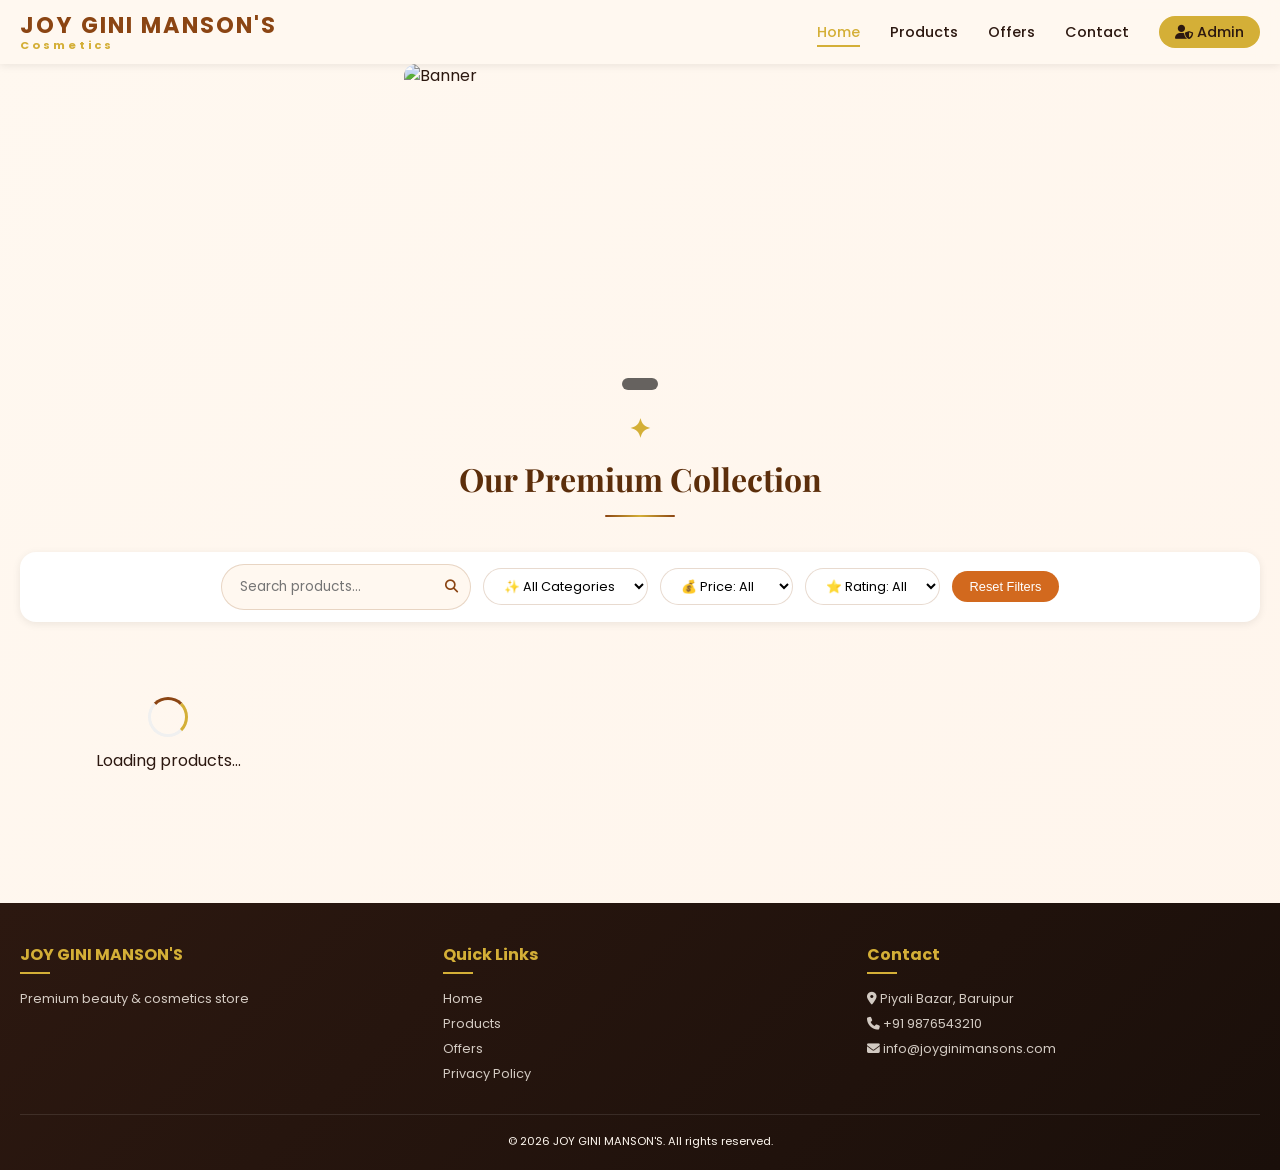
==== index.html @ 51f2865f "Add files via upload" ====
<!DOCTYPE html>
<html lang="en">
<head>
    <meta charset="UTF-8">
    <meta name="viewport" content="width=device-width, initial-scale=1.0, user-scalable=yes">
    <title>JOY GINI MANSON'S | Premium Beauty Store</title>
    <link rel="icon" type="image/png" href="data:image/svg+xml,<svg xmlns='http://www.w3.org/2000/svg' viewBox='0 0 100 100'><text x='50' y='85' font-size='85' text-anchor='middle' fill='%238B4513'>💄</text></svg>">
    <link rel="stylesheet" href="https://cdnjs.cloudflare.com/ajax/libs/font-awesome/6.4.0/css/all.min.css">
    <link href="https://unpkg.com/aos@2.3.1/dist/aos.css" rel="stylesheet">
    <style>
        /* ========== GOOGLE FONTS ========== */
        @import url('https://fonts.googleapis.com/css2?family=Poppins:wght@300;400;500;600;700;800&family=Playfair+Display:wght@400;500;600;700&display=swap');

        :root {
            --primary: #8B4513;
            --primary-dark: #5C2E0B;
            --primary-light: #D2691E;
            --secondary: #D4AF37;
            --secondary-light: #FFD700;
            --dark: #2C1810;
            --light: #FFF8F0;
            --gray: #8B7355;
            --white: #FFFFFF;
            --black: #1A0F0A;
            --success: #2E7D32;
            --danger: #C62828;
            --shadow-sm: 0 2px 8px rgba(0,0,0,0.08);
            --shadow-md: 0 5px 20px rgba(0,0,0,0.12);
            --shadow-lg: 0 15px 40px rgba(0,0,0,0.15);
            --shadow-hover: 0 20px 40px rgba(139,69,19,0.15);
            --border-radius-sm: 8px;
            --border-radius-md: 16px;
            --border-radius-lg: 24px;
            --transition: all 0.3s cubic-bezier(0.4, 0, 0.2, 1);
        }

        * { margin: 0; padding: 0; box-sizing: border-box; }

        body {
            font-family: 'Poppins', sans-serif;
            background: linear-gradient(135deg, var(--light) 0%, #FFF5EC 100%);
            color: var(--dark);
            line-height: 1.5;
            overflow-x: hidden;
        }

        ::-webkit-scrollbar { width: 8px; }
        ::-webkit-scrollbar-track { background: var(--light); }
        ::-webkit-scrollbar-thumb { background: var(--primary); border-radius: 10px; }

        .container { max-width: 1400px; margin: 0 auto; padding: 0 20px; }
        @media (max-width: 768px) { .container { padding: 0 15px; } }

        /* ========== HEADER ========== */
        .header {
            background: linear-gradient(135deg, var(--white) 0%, #FFF8F0 100%);
            box-shadow: var(--shadow-sm);
            position: sticky;
            top: 0;
            z-index: 1000;
            backdrop-filter: blur(10px);
            background: rgba(255, 248, 240, 0.95);
        }

        .navbar {
            display: flex;
            justify-content: space-between;
            align-items: center;
            padding: 12px 0;
            flex-wrap: wrap;
        }

        .logo {
            display: flex;
            align-items: center;
            gap: 10px;
        }
        .logo-img {
            height: 45px;
            width: auto;
            object-fit: contain;
            border-radius: 8px;
        }
        .logo-text h1 {
            color: var(--primary);
            font-size: 1.4rem;
            letter-spacing: 2px;
            font-weight: 700;
            margin: 0;
            line-height: 1.2;
        }
        .logo-text h1 span {
            color: var(--secondary);
            font-size: 0.7rem;
            display: block;
            letter-spacing: 3px;
        }

        .nav-menu {
            display: flex;
            gap: 30px;
            align-items: center;
        }
        .nav-menu li { list-style: none; }
        .nav-menu li a {
            font-weight: 500;
            transition: var(--transition);
            position: relative;
            color: var(--dark);
            text-decoration: none;
            font-size: 0.9rem;
        }
        .nav-menu li a:hover, .nav-menu li a.active { color: var(--secondary) !important; }
        .nav-menu li a::after {
            content: '';
            position: absolute;
            bottom: -5px;
            left: 0;
            width: 0;
            height: 2px;
            background: var(--secondary);
            transition: var(--transition);
        }
        .nav-menu li a:hover::after, .nav-menu li a.active::after { width: 100%; }

        .admin-link {
            background: var(--secondary);
            color: var(--dark) !important;
            padding: 6px 16px !important;
            border-radius: 30px;
            font-weight: 600;
            font-size: 0.85rem;
        }
        .admin-link:hover {
            background: var(--primary);
            color: var(--white) !important;
        }

        .menu-toggle {
            display: none;
            font-size: 1.6rem;
            cursor: pointer;
            color: var(--primary);
        }

        @media (max-width: 992px) {
            .menu-toggle { display: block; }
            .nav-menu {
                display: none;
                width: 100%;
                flex-direction: column;
                padding: 15px 0;
                gap: 12px;
                background: var(--white);
                border-radius: var(--border-radius-md);
                margin-top: 12px;
                text-align: center;
            }
            .nav-menu.active { display: flex; }
            .logo-img { height: 35px; }
            .logo-text h1 { font-size: 1rem; }
            .logo-text h1 span { font-size: 0.55rem; }
        }

/* ========== FLIPKART STYLE BANNER - FINAL (NO ARROW BUTTONS) ========== */
/* ========== FLIPKART STYLE BANNER - NO ARROWS, ONLY DOTS AT BOTTOM ========== */
/* 125mm WIDTH x 80mm HEIGHT EXACT SIZE */

.slider {
    position: relative;
    width: 100%;
    max-width: 100%;
    overflow: hidden;
    border-radius: 16px;
    margin-top: 60px;
    margin-bottom: 50px;
    background: #1a0a0a;
    box-shadow: 0 8px 20px rgba(0,0,0,0.18);
}

.slides {
    display: flex;
    transition: transform 0.6s cubic-bezier(0.25, 0.46, 0.45, 0.94);
}
.slide {
    min-width: 100%;
    cursor: pointer;
}

.slide img {
    width: 100%;
    height: auto;
    display: block;
    width: 472px;
    height: 302px;
    object-fit: cover;
    object-position: center;
    margin: 0 auto;
    border-radius: 12px;
}

/* ========== NO ARROW BUTTONS - COMPLETELY REMOVED ========== */

/* ========== DOTS INDICATOR - BANNER ER THIK NICHE ========== */
.slider-dots {
    position: relative;
    margin-top: -20px;  /* নেগেটিভ মার্জিন দিয়ে উপরে উঠিয়ে আনা */
    display: flex;
    justify-content: center;
    gap: 12px;
    z-index: 999;
    background: rgba(0,0,0,0.6);
    padding: 6px 18px;
    border-radius: 50px;
    width: fit-content;
    margin-left: auto;
    margin-right: auto;
}
.dot {
    width: 10px;
    height: 10px;
    border-radius: 50%;
    background: rgba(255, 255, 255, 0.7);
    cursor: pointer;
    transition: all 0.3s ease;
}

.dot.active {
    background: #FFD700;
    width: 28px;
    border-radius: 10px;
}
/* ========== BANNER SLIGHTLY DOWNWARD ========== */
.slider {
    position: relative;
    top: 12px;
}

.banner-wrapper {
    position: relative;
    top: 15px;
    margin-bottom: 40px;
}

/* ========== RESPONSIVE ========== */

/* Extra Small Mobile (below 520px) */
@media (max-width: 520px) {
    .slide img {
        width: 340px;
        height: 218px;
    }
    .slider-dots {
        bottom: -25px;
        gap: 8px;
        padding: 5px 12px;
    }
    .dot { width: 7px; height: 7px; }
    .dot.active { width: 18px; }
    .slider { margin-top: 55px; top: 10px; }
}

/* Small Mobile (521px - 650px) */
@media (min-width: 521px) and (max-width: 650px) {
    .slide img {
        width: 380px;
        height: 243px;
    }
    .slider-dots {
        bottom: -28px;
        padding: 6px 15px;
    }
    .slider { margin-top: 58px; top: 11px; }
}

/* Medium Mobile (651px - 768px) */
@media (min-width: 651px) and (max-width: 768px) {
    .slide img {
        width: 420px;
        height: 269px;
    }
    .slider { margin-top: 60px; top: 12px; }
}

/* Tablet (769px - 1024px) */
@media (min-width: 769px) and (max-width: 1024px) {
    .slide img {
        width: 772px;
        height: 502px;
    }
    .slider-dots {
        bottom: -35px;
        padding: 8px 22px;
    }
    .slider { margin-top: 62px; top: 12px; }
}

/* Desktop (1025px - 1440px) */
@media (min-width: 1025px) and (max-width: 1440px) {
    .slide img {
        width: 472px;
        height: 302px;
    }
    .slider-dots {
        bottom: -32px;
    }
    .slider { margin-top: 65px; top: 13px; }
    .dot { width: 10px; height: 10px; }
    .dot.active { width: 32px; }
}

/* Large Desktop (1441px and above) */
@media (min-width: 1441px) {
    .slide img {
        width: 672px;
        height: 402px;
    }
    .slider-dots {
        bottom: -38px;
        padding: 10px 28px;
        gap: 15px;
    }
    .dot { width: 12px; height: 12px; }
    .dot.active { width: 36px; }
    .slider { margin-top: 70px; top: 15px; }
}

/* ========== BANNER WRAPPER ========== */
.banner-wrapper {
    display: flex;
    justify-content: center;
    align-items: center;
    width: 100%;
    padding: 10px 20px 20px 20px;
    background: linear-gradient(135deg, #f5f0e8 0%, #fff8f0 100%);
    border-radius: 20px;
    margin-top: 20px;
    position: relative;
    top: 10px;
}

/* Slider container */
.slider-container {
    display: flex;
    justify-content: center;
    align-items: center;
    width: 100%;
}

/* Final margin adjustments */
body .slider {
    margin-top: 70px;
}

@media (max-width: 768px) {
    body .slider {
        margin-top: 60px;
    }
}

@media (max-width: 520px) {
    body .slider {
        margin-top: 50px;
    }
}

/* Center banner on large screens */
@media (min-width: 1500px) {
    .slider {
        max-width: 600px;
        margin-left: auto;
        margin-right: auto;
    }
}

        /* ========== SECTION ========== */
        .section { padding: 50px 0; }
        .section-title {
            text-align: center;
            font-size: 2rem;
            margin-bottom: 35px;
            position: relative;
            font-family: 'Playfair Display', serif;
            color: var(--primary-dark);
        }
        .section-title::before { content: '✦'; font-size: 1.6rem; color: var(--secondary); display: block; margin-bottom: 8px; }
        .section-title::after {
            content: '';
            display: block;
            width: 70px;
            height: 2px;
            background: linear-gradient(90deg, var(--primary), var(--secondary), var(--primary));
            margin: 12px auto 0;
            border-radius: 3px;
        }

        /* ========== FILTER BAR ========== */
        .filter-bar {
            display: flex;
            justify-content: center;
            align-items: center;
            flex-wrap: wrap;
            gap: 12px;
            margin-bottom: 35px;
            background: var(--white);
            padding: 12px 20px;
            border-radius: var(--border-radius-md);
            box-shadow: var(--shadow-sm);
        }
        .search-box {
            display: flex;
            align-items: center;
            background: var(--light);
            border-radius: 50px;
            padding: 4px 12px;
            flex: 1;
            max-width: 250px;
            border: 1px solid rgba(139,69,19,0.2);
        }
        .search-box input {
            border: none;
            background: none;
            padding: 8px 6px;
            width: 100%;
            outline: none;
            font-family: 'Poppins', sans-serif;
            font-size: 0.85rem;
        }
        .search-box button {
            background: none;
            border: none;
            cursor: pointer;
            color: var(--primary);
        }
        .category-filter select, .price-filter select, .rating-filter select {
            padding: 8px 16px;
            border: 1px solid rgba(139,69,19,0.2);
            border-radius: 50px;
            font-family: 'Poppins', sans-serif;
            background: var(--white);
            cursor: pointer;
            font-size: 0.8rem;
        }
        .reset-filter {
            background: var(--primary-light);
            color: white;
            border: none;
            padding: 8px 18px;
            border-radius: 50px;
            cursor: pointer;
            font-weight: 500;
            transition: var(--transition);
            font-size: 0.8rem;
        }
        .reset-filter:hover { background: var(--primary-dark); transform: scale(1.02); }

        @media (max-width: 768px) {
            .filter-bar { flex-direction: column; align-items: stretch; }
            .search-box { max-width: 100%; }
            .category-filter select, .price-filter select, .rating-filter select { width: 100%; }
        }

        /* ========== PRODUCT GRID ========== */
        .product-grid {
            display: grid;
            grid-template-columns: repeat(4, 1fr);
            gap: 18px;
        }
        @media (max-width: 1100px) { .product-grid { grid-template-columns: repeat(3, 1fr); } }
        @media (max-width: 800px) { .product-grid { grid-template-columns: repeat(2, 1fr); gap: 14px; } }
        @media (max-width: 480px) { .product-grid { grid-template-columns: repeat(2, 1fr); gap: 10px; } }

        .product-card {
            background: var(--white);
            border-radius: 10px;
            overflow: hidden;
            box-shadow: 0 1px 4px rgba(0,0,0,0.08);
            transition: all 0.2s ease;
            border: 1px solid #eee;
            cursor: pointer;
            display: flex;
            flex-direction: column;
        }
        .product-card:hover {
            transform: translateY(-2px);
            box-shadow: 0 6px 16px rgba(0,0,0,0.1);
            border-color: #ddd;
        }
        .product-image {
            position: relative;
            height: 180px;
            overflow: hidden;
            background: #fafafa;
            display: flex;
            align-items: center;
            justify-content: center;
        }
        .product-image img {
            width: 100%;
            height: 100%;
            object-fit: contain;
            padding: 10px;
            transition: transform 0.25s ease;
        }
        .product-card:hover .product-image img { transform: scale(1.02); }
        .product-badge {
            position: absolute;
            top: 6px;
            left: 6px;
            background: #FF6B35;
            color: white;
            padding: 2px 6px;
            border-radius: 3px;
            font-size: 0.55rem;
            font-weight: 600;
            z-index: 2;
        }
        .product-actions {
            position: absolute;
            bottom: 6px;
            right: 6px;
            display: flex;
            gap: 5px;
            opacity: 0;
            transition: opacity 0.2s ease;
            z-index: 2;
        }
        .product-card:hover .product-actions { opacity: 1; }
        .action-btn {
            background: white;
            border: none;
            width: 28px;
            height: 28px;
            border-radius: 50%;
            cursor: pointer;
            transition: all 0.2s ease;
            font-size: 0.7rem;
            box-shadow: 0 1px 3px rgba(0,0,0,0.12);
            color: var(--primary);
        }
        .action-btn:hover {
            background: var(--primary);
            color: white;
            transform: scale(1.05);
        }
        .product-info {
            padding: 8px 10px 10px;
            text-align: left;
            flex-grow: 1;
            display: flex;
            flex-direction: column;
        }
        .product-category {
            font-size: 0.6rem;
            color: #26A541;
            font-weight: 500;
            text-transform: uppercase;
            letter-spacing: 0.5px;
            margin-bottom: 3px;
        }
        .product-title {
            font-size: 0.8rem;
            font-weight: 500;
            margin: 2px 0;
            display: -webkit-box;
            -webkit-line-clamp: 2;
            -webkit-box-orient: vertical;
            overflow: hidden;
            min-height: 34px;
            color: #212121;
            line-height: 1.3;
        }
        .product-rating {
            display: flex;
            align-items: center;
            gap: 4px;
            margin: 3px 0;
            flex-wrap: wrap;
        }
        .stars-small {
            color: #FFA41C;
            font-size: 0.6rem;
            letter-spacing: 1px;
        }
        .rating-value {
            background: #26A541;
            color: white;
            padding: 1px 4px;
            border-radius: 3px;
            font-size: 0.55rem;
            font-weight: 600;
        }
        .review-count-small {
            font-size: 0.55rem;
            color: #878787;
        }
        .product-price {
            font-size: 0.9rem;
            font-weight: 700;
            color: var(--primary);
            margin: 3px 0 2px;
        }
        .product-stock {
            font-size: 0.6rem;
            margin-top: 2px;
        }
        .in-stock { color: #26A541; }
        .out-stock { color: #FF6B35; }

        /* Modal */
        .modal {
            display: none;
            position: fixed;
            top: 0;
            left: 0;
            width: 100%;
            height: 100%;
            background: rgba(0,0,0,0.7);
            backdrop-filter: blur(4px);
            z-index: 2000;
            justify-content: center;
            align-items: center;
        }
        .modal.active { display: flex; }
        .modal-content {
            background: var(--white);
            border-radius: 16px;
            max-width: 480px;
            width: 90%;
            padding: 22px;
            position: relative;
            animation: modalSlideIn 0.25s ease;
        }
        @keyframes modalSlideIn {
            from { transform: translateY(-20px); opacity: 0; }
            to { transform: translateY(0); opacity: 1; }
        }
        .modal-close {
            position: absolute;
            top: 12px;
            right: 16px;
            font-size: 1.2rem;
            cursor: pointer;
            color: #999;
        }
        .modal-close:hover { color: var(--danger); }
        .modal-content h3 { margin-bottom: 16px; color: var(--primary); font-size: 1.2rem; }
        .modal-content input, .modal-content textarea {
            width: 100%;
            padding: 8px 12px;
            margin: 4px 0;
            border: 1px solid #ddd;
            border-radius: 8px;
            font-family: 'Poppins', sans-serif;
            font-size: 0.85rem;
        }
        .modal-content button {
            width: 100%;
            background: var(--primary);
            color: white;
            border: none;
            padding: 10px;
            border-radius: 30px;
            margin-top: 12px;
            cursor: pointer;
            font-weight: 600;
        }

        /* Footer */
        .footer {
            background: linear-gradient(135deg, var(--dark) 0%, #1A0F0A 100%);
            color: var(--light);
            padding: 40px 0 20px;
            margin-top: 40px;
        }
        .footer-grid {
            display: grid;
            grid-template-columns: repeat(auto-fit, minmax(240px, 1fr));
            gap: 30px;
            margin-bottom: 25px;
        }
        .footer-col h4 {
            margin-bottom: 15px;
            font-size: 1rem;
            color: var(--secondary);
        }
        .footer-col h4::after {
            content: '';
            display: block;
            width: 30px;
            height: 2px;
            background: var(--secondary);
            margin-top: 5px;
        }
        .footer-col p, .footer-col ul li { font-size: 0.8rem; opacity: 0.8; margin-bottom: 6px; }
        .footer-col ul { list-style: none; }
        .footer-col ul li a { color: var(--light); text-decoration: none; transition: 0.2s; }
        .footer-col ul li a:hover { color: var(--secondary); padding-left: 3px; }
        .social-links a {
            display: inline-flex;
            width: 32px;
            height: 32px;
            background: rgba(255,255,255,0.1);
            border-radius: 50%;
            align-items: center;
            justify-content: center;
            margin-right: 6px;
            color: white;
            transition: 0.2s;
            font-size: 0.85rem;
        }
        .social-links a:hover { background: var(--secondary); color: var(--dark); }
        .footer-bottom { text-align: center; padding-top: 18px; border-top: 1px solid rgba(255,255,255,0.1); font-size: 0.7rem; }

        .loading { text-align: center; padding: 40px; }
        .loading-spinner {
            width: 40px;
            height: 40px;
            border: 3px solid #f0f0f0;
            border-top-color: var(--primary);
            border-right-color: var(--secondary);
            border-radius: 50%;
            animation: spin 0.8s linear infinite;
            margin: 0 auto 12px;
        }
        @keyframes spin { to { transform: rotate(360deg); } }

        .alert {
            position: fixed;
            bottom: 20px;
            right: 20px;
            background: #2e7d32;
            color: white;
            padding: 8px 18px;
            border-radius: 30px;
            z-index: 3000;
            font-size: 0.85rem;
            box-shadow: 0 2px 10px rgba(0,0,0,0.2);
        }
        .alert-error { background: #c62828; }
        .back-to-top {
            position: fixed;
            bottom: 20px;
            left: 20px;
            width: 36px;
            height: 36px;
            background: var(--primary);
            color: white;
            border: none;
            border-radius: 50%;
            cursor: pointer;
            display: none;
            transition: 0.2s;
            font-size: 0.9rem;
        }
        .back-to-top.show { display: flex; align-items: center; justify-content: center; }
    </style>
</head>
<body>

<header class="header">
    <div class="container">
        <nav class="navbar">
            <div class="logo">
                <img src="" alt="JOY GINI MANSON'S" class="logo-img" id="siteLogo" style="display:none;">
                <div class="logo-text">
                    <h1>JOY GINI MANSON'S<br><span>Cosmetics</span></h1>
                </div>
            </div>
            <div class="menu-toggle" id="menuToggle">
                <i class="fas fa-bars"></i>
            </div>
            <ul class="nav-menu" id="navMenu">
                <li><a href="index.html" class="active">Home</a></li>
                <li><a href="#products">Products</a></li>
                <li><a href="#offers">Offers</a></li>
                <li><a href="#contact">Contact</a></li>
                <li><a href="admin-login.html" class="admin-link"><i class="fas fa-user-shield"></i> Admin</a></li>
            </ul>
        </nav>
    </div>
</header>

<!-- ========== FLIPKART STYLE BANNER - CLICKABLE IMAGE ONLY ========== -->
<div class="hero-slider">
    <div class="slider-container">
        <div class="slides" id="slides">
            <div class="slide active" onclick="location.href='#products'">
                <img src="https://placehold.co/1600x400/8B4513/FFD700?text=JOY+GINI+MANSON'S" alt="Banner">
            </div>
        </div>
    </div>
   
    <div class="slider-dots" id="sliderDots"></div>
</div>

<section class="section" id="products">
    <div class="container">
        <h2 class="section-title">Our Premium Collection</h2>
        <div class="filter-bar">
            <div class="search-box"><input type="text" id="searchInput" placeholder="Search products..."><button id="searchBtn"><i class="fas fa-search"></i></button></div>
            <div class="category-filter"><select id="categoryFilter"><option value="all">✨ All Categories</option></select></div>
            <div class="price-filter"><select id="priceFilter"><option value="all">💰 Price: All</option><option value="0-500">Under ₹500</option><option value="500-1000">₹500-1000</option><option value="1000-2000">₹1000-2000</option><option value="2000-5000">₹2000-5000</option><option value="5000+">₹5000+</option></select></div>
            <div class="rating-filter"><select id="ratingFilter"><option value="all">⭐ Rating: All</option><option value="4">4★ & above</option><option value="3">3★ & above</option><option value="2">2★ & above</option><option value="1">1★ & above</option></select></div>
            <button class="reset-filter" id="resetFilterBtn">Reset Filters</button>
        </div>
        <div id="productGrid" class="product-grid"><div class="loading"><div class="loading-spinner"></div><p>Loading products...</p></div></div>
    </div>
</section>

<div class="modal" id="orderModal">
    <div class="modal-content">
        <span class="modal-close" id="modalClose">&times;</span>
        <h3>Place Your Order</h3>
        <form id="orderForm">
            <input type="hidden" id="productId"><input type="hidden" id="productName"><input type="hidden" id="productPrice">
            <label>Full Name *</label><input type="text" id="customerName" required>
            <label>Phone *</label><input type="tel" id="customerPhone" required>
            <label>Address *</label><textarea id="customerAddress" required></textarea>
            <label>Quantity *</label><input type="number" id="quantity" value="1" min="1" required>
            <label>Special Instructions</label><textarea id="specialInstructions"></textarea>
            <button type="submit">Place Order</button>
        </form>
    </div>
</div>

<footer class="footer" id="contact">
    <div class="container">
        <div class="footer-grid">
            <div class="footer-col"><h4>JOY GINI MANSON'S</h4><p id="footerDescription">Premium beauty & cosmetics store</p><div class="social-links" id="socialLinks"></div></div>
            <div class="footer-col"><h4>Quick Links</h4><ul><li><a href="index.html">Home</a></li><li><a href="#products">Products</a></li><li><a href="#">Offers</a></li><li><a href="#">Privacy Policy</a></li></ul></div>
            <div class="footer-col"><h4>Contact</h4><ul><li><i class="fas fa-map-marker-alt"></i> <span id="storeAddress">Piyali Bazar, Baruipur</span></li><li><i class="fas fa-phone"></i> <span id="storePhone">+91 9876543210</span></li><li><i class="fas fa-envelope"></i> <span id="storeEmail">info@joyginimansons.com</span></li></ul></div>
        </div>
        <div class="footer-bottom"><p>&copy; 2026 JOY GINI MANSON'S. All rights reserved.</p></div>
    </div>
</footer>
<button class="back-to-top" id="backToTop"><i class="fas fa-arrow-up"></i></button>

<script src="https://cdn.jsdelivr.net/npm/@supabase/supabase-js@2"></script>
<script>
    (function(){
        const SUPABASE_URL = 'https://sbnkxplyjifishrocjge.supabase.co';
        const SUPABASE_ANON_KEY = 'eyJhbGciOiJIUzI1NiIsInR5cCI6IkpXVCJ9.eyJpc3MiOiJzdXBhYmFzZSIsInJlZiI6InNibmt4cGx5amlmaXNocm9jamdlIiwicm9sZSI6ImFub24iLCJpYXQiOjE3NzY4MDA5OTUsImV4cCI6MjA5MjM3Njk5NX0.dVASIJbH19EIEy6oenyjwKb2sJVjQ3YPZir6iNZCKGk';
        const supabase = window.supabase.createClient(SUPABASE_URL, SUPABASE_ANON_KEY);
        
        let currentSlides = [];
        let currentSlideIndex = 0;
        let slideInterval;
        
        function showAlert(msg,type){
            let a=document.createElement('div');
            a.className=`alert ${type==='error'?'alert-error':''}`;
            a.innerHTML=msg;
            document.body.appendChild(a);
            setTimeout(()=>a.remove(),3000);
        }
        
        async function enrichWithReviews(products){
            if(!products.length) return products;
            const ids=products.map(p=>p.id);
            const {data:reviews}=await supabase.from('product_reviews').select('product_id,rating').in('product_id',ids);
            if(!reviews) return products;
            const map=new Map();
            reviews.forEach(r=>{
                if(!map.has(r.product_id)) map.set(r.product_id,{sum:0,count:0});
                let cur=map.get(r.product_id);
                cur.sum+=r.rating;
                cur.count++;
            });
            return products.map(p=>{
                let rev=map.get(p.id);
                if(rev){
                    p.avg_rating=rev.sum/rev.count;
                    p.review_count=rev.count;
                }else{
                    p.avg_rating=0;
                    p.review_count=0;
                }
                return p;
            });
        }
        
        async function loadProducts(search='',cat='all',priceRange='all',ratingMin='all'){
            const grid=document.getElementById('productGrid');
            grid.innerHTML='<div class="loading"><div class="loading-spinner"></div><p>Loading products...</p></div>';
            let query=supabase.from('products').select('*');
            try{
                let{data:test}=await supabase.from('products').select('is_active').limit(1);
                if(test && test[0]?.hasOwnProperty('is_active')) query=query.eq('is_active',true);
            }catch(e){}
            if(search) query=query.ilike('name',`%${search}%`);
            let{data}=await query;
            let products=data||[];
            if(cat!=='all') products=products.filter(p=>p.category_id==cat);
            if(priceRange!=='all'){
                if(priceRange==='0-500') products=products.filter(p=>p.price<500);
                else if(priceRange==='500-1000') products=products.filter(p=>p.price>=500 && p.price<=1000);
                else if(priceRange==='1000-2000') products=products.filter(p=>p.price>=1000 && p.price<=2000);
                else if(priceRange==='2000-5000') products=products.filter(p=>p.price>=2000 && p.price<=5000);
                else if(priceRange==='5000+') products=products.filter(p=>p.price>5000);
            }
            let enriched=await enrichWithReviews(products);
            if(ratingMin!=='all'){
                let min=parseInt(ratingMin);
                enriched=enriched.filter(p=>(p.avg_rating||0)>=min);
            }
            if(!enriched.length){
                grid.innerHTML='<div style="text-align:center;padding:50px;"><i class="fas fa-box-open"></i><p>No products found</p></div>';
                return;
            }
            const{data:cats}=await supabase.from('categories').select('id,name');
            const catMap={};if(cats) cats.forEach(c=>catMap[c.id]=c.name);
            renderProducts(enriched,catMap);
        }
        
        function renderProducts(products,catMap){
            const grid=document.getElementById('productGrid');
            grid.innerHTML=products.map(p=>{
                let stock=p.stock_quantity||0;
                let stockStatus=stock>0?`<span class="in-stock"><i class="fas fa-check-circle"></i> ${stock} in stock</span>`:`<span class="out-stock"><i class="fas fa-times-circle"></i> Out of stock</span>`;
                let lowBadge=(stock<=5 && stock>0)?'<span class="product-badge">Low Stock</span>':'';
                let catName=catMap[p.category_id]||'Uncategorized';
                let rating=p.avg_rating||0;
                let rc=p.review_count||0;
                let stars='';
                let full=Math.floor(rating);
                let half=(rating%1)>=0.5;
                for(let i=0;i<full;i++) stars+='★';
                if(half) stars+='½';
                for(let i=stars.length;i<5;i++) stars+='☆';
                return `<div class="product-card" data-id="${p.id}" data-name="${p.name.replace(/'/g,"\\'")}" data-price="${p.price}">
                    <div class="product-image"><img src="${p.image_url||'https://placehold.co/400x400/8B4513/white?text=Product'}" onerror="this.src='https://placehold.co/400x400/8B4513/white?text=Product'">${lowBadge}
                    <div class="product-actions"><button class="action-btn share-btn"><i class="fas fa-share-alt"></i></button>${stock>0?'<button class="action-btn order-btn"><i class="fas fa-shopping-cart"></i></button>':''}</div></div>
                    <div class="product-info"><div class="product-category">${catName}</div><div class="product-title">${p.name}</div>
                    <div class="product-rating"><span class="stars-small">${stars}</span>${rating>0?`<span class="rating-value">${rating.toFixed(1)}</span>`:''}<span class="review-count-small">(${rc} reviews)</span></div>
                    <div class="product-price">₹${p.price.toLocaleString('en-IN')}</div><div class="product-stock">${stockStatus}</div></div></div>`;
            }).join('');
            
            document.querySelectorAll('.product-card').forEach(c=>c.addEventListener('click',(e)=>{
                if(e.target.closest('.action-btn')) return;
                window.location.href=`product-detail.html?id=${c.dataset.id}`;
            }));
            document.querySelectorAll('.order-btn').forEach(btn=>btn.addEventListener('click',(e)=>{
                e.stopPropagation();
                let c=btn.closest('.product-card');
                openOrderModal(c.dataset.id,c.dataset.name,c.dataset.price);
            }));
            document.querySelectorAll('.share-btn').forEach(btn=>btn.addEventListener('click',(e)=>{
                e.stopPropagation();
                let c=btn.closest('.product-card');
                navigator.clipboard.writeText(`${location.origin}/product-detail.html?id=${c.dataset.id}`);
                showAlert('Link copied!','success');
            }));
        }
        
        async function openOrderModal(id,name,price){
            let{data:prod}=await supabase.from('products').select('stock_quantity').eq('id',id).single();
            if(!prod || prod.stock_quantity<=0){
                showAlert('Out of stock','error');
                return;
            }
            document.getElementById('productId').value=id;
            document.getElementById('productName').value=name;
            document.getElementById('productPrice').value=price;
            document.getElementById('quantity').max=prod.stock_quantity;
            document.getElementById('orderModal').classList.add('active');
        }
        
        document.getElementById('modalClose').onclick=()=>document.getElementById('orderModal').classList.remove('active');
        document.getElementById('orderForm').addEventListener('submit',async(e)=>{
            e.preventDefault();
            let pid=document.getElementById('productId').value;
            let price=parseFloat(document.getElementById('productPrice').value);
            let name=document.getElementById('customerName').value.trim();
            let phone=document.getElementById('customerPhone').value.trim();
            let addr=document.getElementById('customerAddress').value.trim();
            let qty=parseInt(document.getElementById('quantity').value);
            let inst=document.getElementById('specialInstructions').value.trim();
            if(!name || !phone || !addr){
                showAlert('Fill all fields','error');
                return;
            }
            if(!phone.startsWith('+')) phone='+91'+phone;
            let{data:prod}=await supabase.from('products').select('stock_quantity').eq('id',pid).single();
            if(!prod || prod.stock_quantity<qty){
                showAlert('Insufficient stock','error');
                return;
            }
            let customerId=null;
            let{data:exist}=await supabase.from('customers').select('id').eq('phone',phone).maybeSingle();
            if(exist) customerId=exist.id;
            else{
                let{data:newCust}=await supabase.from('customers').insert([{name,phone,address:addr}]).select().single();
                if(newCust) customerId=newCust.id;
            }
            let total=price*qty;
            let orderNumber='ORD'+Date.now()+Math.floor(Math.random()*1000);
            let{data:order}=await supabase.from('orders').insert([{
                order_number:orderNumber,
                customer_id:customerId,
                order_type:'online',
                total_amount:total,
                paid_amount:total,
                status:'pending',
                order_date:new Date().toISOString(),
                delivery_address:addr,
                special_instructions:inst||null
            }]).select().single();
            if(order){
                await supabase.from('order_items').insert([{order_id:order.id,product_id:pid,quantity:qty,price_at_time:price}]);
                await supabase.from('products').update({stock_quantity:prod.stock_quantity-qty}).eq('id',pid);
                showAlert('Order placed!','success');
                document.getElementById('orderModal').classList.remove('active');
            }
        });
        
        async function loadSettings(){
            let{data}=await supabase.from('store_settings').select('*').single();
            if(data){
                if(data.logo_url){
                    let img=document.getElementById('siteLogo');
                    img.src=data.logo_url;
                    img.style.display='inline-block';
                }
                if(data.store_phone) document.getElementById('storePhone').innerText=data.store_phone;
                if(data.store_email) document.getElementById('storeEmail').innerText=data.store_email;
                if(data.store_address) document.getElementById('storeAddress').innerText=data.store_address;
                if(data.store_description) document.getElementById('footerDescription').innerText=data.store_description;
                if(data.social_links){
                    let links=JSON.parse(data.social_links);
                    let cont=document.getElementById('socialLinks');
                    if(cont){
                        cont.innerHTML='';
                        let icons={facebook:'fab fa-facebook-f',instagram:'fab fa-instagram',whatsapp:'fab fa-whatsapp',youtube:'fab fa-youtube'};
                        for(let[p,url]of Object.entries(links)){
                            if(url && icons[p]) cont.innerHTML+=`<a href="${url}" target="_blank"><i class="${icons[p]}"></i></a>`;
                        }
                    }
                }
                if(data.banner_images){
                    currentSlides=JSON.parse(data.banner_images);
                    renderSliders();
                    startSlider();
                }
            }
        }
        
        async function loadCategories(){
            let{data}=await supabase.from('categories').select('*').order('name');
            let filter=document.getElementById('categoryFilter');
            filter.innerHTML='<option value="all">✨ All Categories</option>';
            if(data) data.forEach(c=>filter.innerHTML+=`<option value="${c.id}">${c.name}</option>`);
        }
        
       function renderSliders(){
    let slidesContainer = document.getElementById('slides');
    let dotsContainer = document.getElementById('sliderDots');
    
    if(!currentSlides.length){
        slidesContainer.innerHTML = `<div class="slide active" onclick="location.href='#products'"><img src="https://placehold.co/1600x400/8B4513/FFD700?text=JOY+GINI+MANSON'S" alt="Banner"></div>`;
        dotsContainer.innerHTML = '<div class="dot active"></div>';
        return;
    }
    
    slidesContainer.innerHTML = currentSlides.map((slide, idx) => `
        <div class="slide ${idx === 0 ? 'active' : ''}" onclick="location.href='${slide.button_link || '#products'}'">
            <img src="${slide.image}" alt="${slide.title || 'Banner'}">
        </div>
    `).join('');
    
    // Dots গুলো clean করে নতুন করে তৈরি
    dotsContainer.innerHTML = '';
    for(let i = 0; i < currentSlides.length; i++) {
        let dot = document.createElement('div');
        dot.className = 'dot';
        if(i === 0) dot.classList.add('active');
        dot.setAttribute('data-index', i);
        dot.onclick = function(e) {
            e.stopPropagation();
            goToSlide(parseInt(this.getAttribute('data-index')));
            resetAutoSlide();
        };
        dotsContainer.appendChild(dot);
    }
    
    // 🔥 এই অংশটি যোগ করুন (Initial position set)
    slidesContainer.style.transition = 'none';
    slidesContainer.style.transform = 'translateX(0%)';
    slidesContainer.offsetHeight; // Force reflow
    slidesContainer.style.transition = 'transform 0.6s cubic-bezier(0.25, 0.46, 0.45, 0.94)';
    
    currentSlideIndex = 0;
}
        
        function startSlider(){
            if(slideInterval) clearInterval(slideInterval);
            slideInterval = setInterval(() => {
                if(currentSlides.length > 0){
                    nextSlide();
                }
            }, 5000);
        }
        
        function resetAutoSlide(){
            if(slideInterval) clearInterval(slideInterval);
            startSlider();
        }
        
        function nextSlide(){
            if(currentSlides.length === 0) return;
            let nextIndex = (currentSlideIndex + 1) % currentSlides.length;
            goToSlide(nextIndex);
        }
        
        function prevSlide(){
            if(currentSlides.length === 0) return;
            let prevIndex = (currentSlideIndex - 1 + currentSlides.length) % currentSlides.length;
            goToSlide(prevIndex);
        }
        
       function goToSlide(index){
    const slidesContainer = document.getElementById('slides');
    const dots = document.querySelectorAll('.dot');
    
    if(!slidesContainer || !dots.length) return;
    
    // Index bounds check
    if(index >= currentSlides.length) index = 0;
    if(index < 0) index = currentSlides.length - 1;
    
    // Smooth transform
    slidesContainer.style.transform = `translateX(-${index * 100}%)`;
    
    // Update dots active state
    dots.forEach((dot, i) => {
        if(i === index) dot.classList.add('active');
        else dot.classList.remove('active');
    });
    
    currentSlideIndex = index;
}
        
        document.getElementById('searchBtn')?.addEventListener('click',()=>{
            let s=document.getElementById('searchInput').value,c=document.getElementById('categoryFilter').value,p=document.getElementById('priceFilter').value,r=document.getElementById('ratingFilter').value;
            loadProducts(s,c,p,r);
        });
        document.getElementById('searchInput')?.addEventListener('keypress',(e)=>{
            if(e.key==='Enter'){
                let s=document.getElementById('searchInput').value,c=document.getElementById('categoryFilter').value,p=document.getElementById('priceFilter').value,r=document.getElementById('ratingFilter').value;
                loadProducts(s,c,p,r);
            }
        });
        document.getElementById('categoryFilter')?.addEventListener('change',()=>{
            let s=document.getElementById('searchInput').value,c=document.getElementById('categoryFilter').value,p=document.getElementById('priceFilter').value,r=document.getElementById('ratingFilter').value;
            loadProducts(s,c,p,r);
        });
        document.getElementById('priceFilter')?.addEventListener('change',()=>{
            let s=document.getElementById('searchInput').value,c=document.getElementById('categoryFilter').value,p=document.getElementById('priceFilter').value,r=document.getElementById('ratingFilter').value;
            loadProducts(s,c,p,r);
        });
        document.getElementById('ratingFilter')?.addEventListener('change',()=>{
            let s=document.getElementById('searchInput').value,c=document.getElementById('categoryFilter').value,p=document.getElementById('priceFilter').value,r=document.getElementById('ratingFilter').value;
            loadProducts(s,c,p,r);
        });
        document.getElementById('resetFilterBtn')?.addEventListener('click',()=>{
            document.getElementById('searchInput').value='';
            document.getElementById('categoryFilter').value='all';
            document.getElementById('priceFilter').value='all';
            document.getElementById('ratingFilter').value='all';
            loadProducts('','all','all','all');
        });
        document.getElementById('menuToggle')?.addEventListener('click',()=>document.getElementById('navMenu')?.classList.toggle('active'));
        window.addEventListener('scroll',()=>{
            let btn=document.getElementById('backToTop');
            if(btn) btn.classList.toggle('show',window.scrollY>300);
        });
        document.getElementById('backToTop')?.addEventListener('click',()=>window.scrollTo({top:0,behavior:'smooth'}));
        
        loadSettings();
        loadCategories();
        loadProducts();
    })();
</script>
</body>
</html>
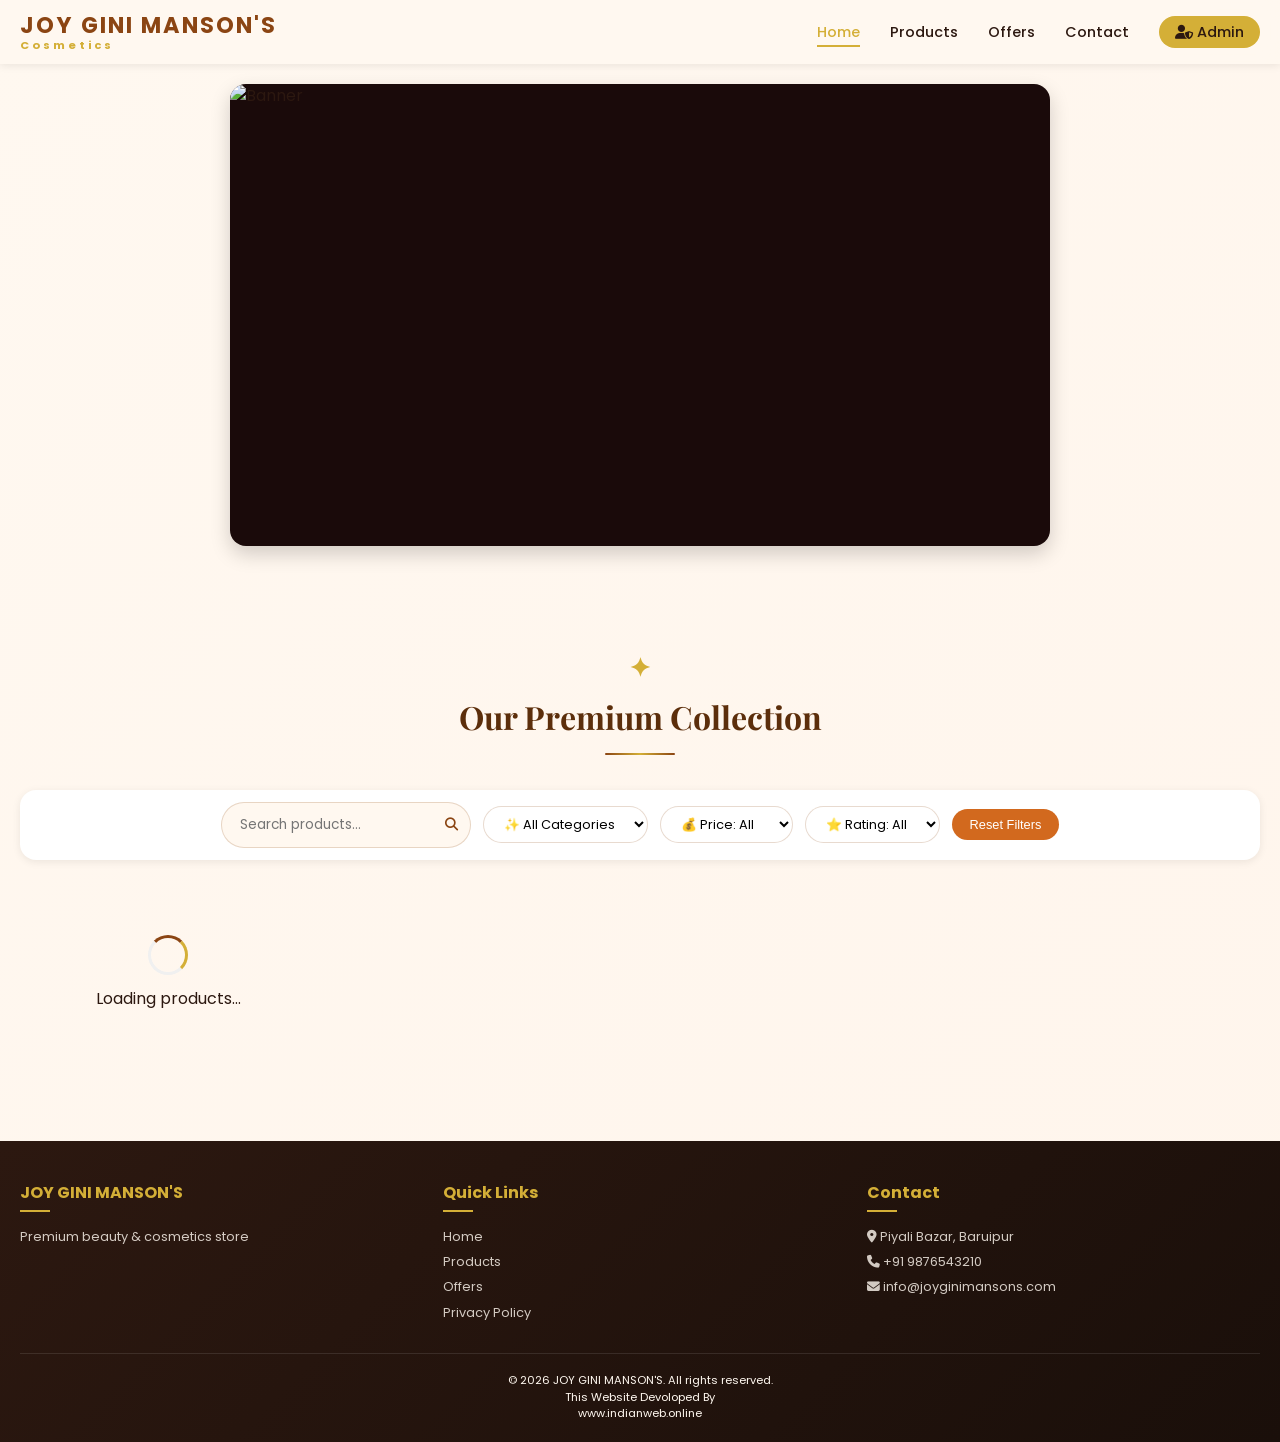
==== commit 7e27bcd6: "Add files via upload" ====
--- a/index.html
+++ b/index.html
@@ -7,6 +7,10 @@
     <link rel="icon" type="image/png" href="data:image/svg+xml,<svg xmlns='http://www.w3.org/2000/svg' viewBox='0 0 100 100'><text x='50' y='85' font-size='85' text-anchor='middle' fill='%238B4513'>💄</text></svg>">
     <link rel="stylesheet" href="https://cdnjs.cloudflare.com/ajax/libs/font-awesome/6.4.0/css/all.min.css">
     <link href="https://unpkg.com/aos@2.3.1/dist/aos.css" rel="stylesheet">
+    
+    <!-- ========== BANNER SIZE CONTROL CSS FILE ========== -->
+    <link rel="stylesheet" href="banner-size.css">
+    
     <style>
         /* ========== GOOGLE FONTS ========== */
         @import url('https://fonts.googleapis.com/css2?family=Poppins:wght@300;400;500;600;700;800&family=Playfair+Display:wght@400;500;600;700&display=swap');
@@ -27,7 +31,6 @@
             --shadow-sm: 0 2px 8px rgba(0,0,0,0.08);
             --shadow-md: 0 5px 20px rgba(0,0,0,0.12);
             --shadow-lg: 0 15px 40px rgba(0,0,0,0.15);
-            --shadow-hover: 0 20px 40px rgba(139,69,19,0.15);
             --border-radius-sm: 8px;
             --border-radius-md: 16px;
             --border-radius-lg: 24px;
@@ -162,216 +165,76 @@
             .logo-text h1 span { font-size: 0.55rem; }
         }
 
-/* ========== FLIPKART STYLE BANNER - FINAL (NO ARROW BUTTONS) ========== */
-/* ========== FLIPKART STYLE BANNER - NO ARROWS, ONLY DOTS AT BOTTOM ========== */
-/* 125mm WIDTH x 80mm HEIGHT EXACT SIZE */
-
-.slider {
-    position: relative;
-    width: 100%;
-    max-width: 100%;
-    overflow: hidden;
-    border-radius: 16px;
-    margin-top: 60px;
-    margin-bottom: 50px;
-    background: #1a0a0a;
-    box-shadow: 0 8px 20px rgba(0,0,0,0.18);
-}
-
-.slides {
-    display: flex;
-    transition: transform 0.6s cubic-bezier(0.25, 0.46, 0.45, 0.94);
-}
-.slide {
-    min-width: 100%;
-    cursor: pointer;
-}
-
-.slide img {
-    width: 100%;
-    height: auto;
-    display: block;
-    width: 472px;
-    height: 302px;
-    object-fit: cover;
-    object-position: center;
-    margin: 0 auto;
-    border-radius: 12px;
-}
-
-/* ========== NO ARROW BUTTONS - COMPLETELY REMOVED ========== */
-
-/* ========== DOTS INDICATOR - BANNER ER THIK NICHE ========== */
-.slider-dots {
-    position: relative;
-    margin-top: -20px;  /* নেগেটিভ মার্জিন দিয়ে উপরে উঠিয়ে আনা */
-    display: flex;
-    justify-content: center;
-    gap: 12px;
-    z-index: 999;
-    background: rgba(0,0,0,0.6);
-    padding: 6px 18px;
-    border-radius: 50px;
-    width: fit-content;
-    margin-left: auto;
-    margin-right: auto;
-}
-.dot {
-    width: 10px;
-    height: 10px;
-    border-radius: 50%;
-    background: rgba(255, 255, 255, 0.7);
-    cursor: pointer;
-    transition: all 0.3s ease;
-}
-
-.dot.active {
-    background: #FFD700;
-    width: 28px;
-    border-radius: 10px;
-}
-/* ========== BANNER SLIGHTLY DOWNWARD ========== */
-.slider {
-    position: relative;
-    top: 12px;
-}
-
-.banner-wrapper {
-    position: relative;
-    top: 15px;
-    margin-bottom: 40px;
-}
-
-/* ========== RESPONSIVE ========== */
-
-/* Extra Small Mobile (below 520px) */
-@media (max-width: 520px) {
-    .slide img {
-        width: 340px;
-        height: 218px;
-    }
-    .slider-dots {
-        bottom: -25px;
-        gap: 8px;
-        padding: 5px 12px;
-    }
-    .dot { width: 7px; height: 7px; }
-    .dot.active { width: 18px; }
-    .slider { margin-top: 55px; top: 10px; }
-}
-
-/* Small Mobile (521px - 650px) */
-@media (min-width: 521px) and (max-width: 650px) {
-    .slide img {
-        width: 380px;
-        height: 243px;
-    }
-    .slider-dots {
-        bottom: -28px;
-        padding: 6px 15px;
-    }
-    .slider { margin-top: 58px; top: 11px; }
-}
-
-/* Medium Mobile (651px - 768px) */
-@media (min-width: 651px) and (max-width: 768px) {
-    .slide img {
-        width: 420px;
-        height: 269px;
-    }
-    .slider { margin-top: 60px; top: 12px; }
-}
-
-/* Tablet (769px - 1024px) */
-@media (min-width: 769px) and (max-width: 1024px) {
-    .slide img {
-        width: 772px;
-        height: 502px;
-    }
-    .slider-dots {
-        bottom: -35px;
-        padding: 8px 22px;
-    }
-    .slider { margin-top: 62px; top: 12px; }
-}
-
-/* Desktop (1025px - 1440px) */
-@media (min-width: 1025px) and (max-width: 1440px) {
-    .slide img {
-        width: 472px;
-        height: 302px;
-    }
-    .slider-dots {
-        bottom: -32px;
-    }
-    .slider { margin-top: 65px; top: 13px; }
-    .dot { width: 10px; height: 10px; }
-    .dot.active { width: 32px; }
-}
-
-/* Large Desktop (1441px and above) */
-@media (min-width: 1441px) {
-    .slide img {
-        width: 672px;
-        height: 402px;
-    }
-    .slider-dots {
-        bottom: -38px;
-        padding: 10px 28px;
-        gap: 15px;
-    }
-    .dot { width: 12px; height: 12px; }
-    .dot.active { width: 36px; }
-    .slider { margin-top: 70px; top: 15px; }
-}
-
-/* ========== BANNER WRAPPER ========== */
-.banner-wrapper {
-    display: flex;
-    justify-content: center;
-    align-items: center;
-    width: 100%;
-    padding: 10px 20px 20px 20px;
-    background: linear-gradient(135deg, #f5f0e8 0%, #fff8f0 100%);
-    border-radius: 20px;
-    margin-top: 20px;
-    position: relative;
-    top: 10px;
-}
-
-/* Slider container */
-.slider-container {
-    display: flex;
-    justify-content: center;
-    align-items: center;
-    width: 100%;
-}
-
-/* Final margin adjustments */
-body .slider {
-    margin-top: 70px;
-}
-
-@media (max-width: 768px) {
-    body .slider {
-        margin-top: 60px;
-    }
-}
-
-@media (max-width: 520px) {
-    body .slider {
-        margin-top: 50px;
-    }
-}
-
-/* Center banner on large screens */
-@media (min-width: 1500px) {
-    .slider {
-        max-width: 600px;
-        margin-left: auto;
-        margin-right: auto;
-    }
-}
+        /* ========== BANNER STRUCTURE (SIZE COMES FROM banner-size.css) ========== */
+        .hero-slider {
+            width: 100%;
+            margin: 20px 0 30px 0;
+            display: flex;
+            justify-content: center;
+            flex-direction: column;
+            align-items: center;
+        }
+
+        .slider-container {
+            width: 100%;
+            overflow: hidden;
+            border-radius: 16px;
+            background: #1a0a0a;
+            box-shadow: 0 8px 20px rgba(0,0,0,0.18);
+        }
+
+        .slides {
+            display: flex;
+            transition: transform 0.6s cubic-bezier(0.25, 0.46, 0.45, 0.94);
+        }
+
+        .slide {
+            min-width: 100%;
+            cursor: pointer;
+        }
+
+        .slide img {
+            width: 100%;
+            height: auto;
+            display: block;
+            object-fit: cover;
+            object-position: center;
+        }
+
+        /* ========== DOTS INDICATOR ========== */
+        .slider-dots {
+            display: flex;
+            justify-content: center;
+            gap: 12px;
+            margin-top: 16px;
+            margin-bottom: 5px;
+        }
+
+        .dot {
+            width: 10px;
+            height: 10px;
+            border-radius: 50%;
+            background: rgba(0, 0, 0, 0.35);
+            cursor: pointer;
+            transition: all 0.3s ease;
+        }
+
+        .dot.active {
+            background: #D4AF37;
+            width: 28px;
+            border-radius: 10px;
+        }
+
+        @media (max-width: 768px) {
+            .slider-dots { gap: 8px; margin-top: 12px; }
+            .dot { width: 8px; height: 8px; }
+            .dot.active { width: 22px; }
+        }
+        @media (max-width: 480px) {
+            .slider-dots { gap: 6px; margin-top: 10px; }
+            .dot { width: 7px; height: 7px; }
+            .dot.active { width: 18px; }
+        }
 
         /* ========== SECTION ========== */
         .section { padding: 50px 0; }
@@ -458,6 +321,32 @@
             .filter-bar { flex-direction: column; align-items: stretch; }
             .search-box { max-width: 100%; }
             .category-filter select, .price-filter select, .rating-filter select { width: 100%; }
+        }
+
+        /* ========== PRODUCT RATING SYSTEM ========== */
+        .product-rating {
+            display: flex;
+            align-items: center;
+            gap: 6px;
+            margin: 4px 0;
+            flex-wrap: wrap;
+        }
+        .stars {
+            color: #FFA41C;
+            font-size: 0.65rem;
+            letter-spacing: 1px;
+        }
+        .rating-value {
+            background: #26A541;
+            color: white;
+            padding: 2px 5px;
+            border-radius: 3px;
+            font-size: 0.6rem;
+            font-weight: 600;
+        }
+        .review-count {
+            font-size: 0.6rem;
+            color: #878787;
         }
 
         /* ========== PRODUCT GRID ========== */
@@ -515,34 +404,6 @@
             font-weight: 600;
             z-index: 2;
         }
-        .product-actions {
-            position: absolute;
-            bottom: 6px;
-            right: 6px;
-            display: flex;
-            gap: 5px;
-            opacity: 0;
-            transition: opacity 0.2s ease;
-            z-index: 2;
-        }
-        .product-card:hover .product-actions { opacity: 1; }
-        .action-btn {
-            background: white;
-            border: none;
-            width: 28px;
-            height: 28px;
-            border-radius: 50%;
-            cursor: pointer;
-            transition: all 0.2s ease;
-            font-size: 0.7rem;
-            box-shadow: 0 1px 3px rgba(0,0,0,0.12);
-            color: var(--primary);
-        }
-        .action-btn:hover {
-            background: var(--primary);
-            color: white;
-            transform: scale(1.05);
-        }
         .product-info {
             padding: 8px 10px 10px;
             text-align: left;
@@ -569,30 +430,6 @@
             min-height: 34px;
             color: #212121;
             line-height: 1.3;
-        }
-        .product-rating {
-            display: flex;
-            align-items: center;
-            gap: 4px;
-            margin: 3px 0;
-            flex-wrap: wrap;
-        }
-        .stars-small {
-            color: #FFA41C;
-            font-size: 0.6rem;
-            letter-spacing: 1px;
-        }
-        .rating-value {
-            background: #26A541;
-            color: white;
-            padding: 1px 4px;
-            border-radius: 3px;
-            font-size: 0.55rem;
-            font-weight: 600;
-        }
-        .review-count-small {
-            font-size: 0.55rem;
-            color: #878787;
         }
         .product-price {
             font-size: 0.9rem;
@@ -771,7 +608,7 @@
                 <i class="fas fa-bars"></i>
             </div>
             <ul class="nav-menu" id="navMenu">
-                <li><a href="index.html" class="active">Home</a></li>
+                <li><a href="#" class="active">Home</a></li>
                 <li><a href="#products">Products</a></li>
                 <li><a href="#offers">Offers</a></li>
                 <li><a href="#contact">Contact</a></li>
@@ -781,16 +618,15 @@
     </div>
 </header>
 
-<!-- ========== FLIPKART STYLE BANNER - CLICKABLE IMAGE ONLY ========== -->
+<!-- ========== BANNER SECTION ========== -->
 <div class="hero-slider">
     <div class="slider-container">
         <div class="slides" id="slides">
-            <div class="slide active" onclick="location.href='#products'">
-                <img src="https://placehold.co/1600x400/8B4513/FFD700?text=JOY+GINI+MANSON'S" alt="Banner">
+            <div class="slide" onclick="location.href='#products'">
+                <img src="https://placehold.co/600x400/8B4513/FFD700?text=JOY+GINI+MANSON'S" alt="Banner">
             </div>
         </div>
     </div>
-   
     <div class="slider-dots" id="sliderDots"></div>
 </div>
 
@@ -801,7 +637,7 @@
             <div class="search-box"><input type="text" id="searchInput" placeholder="Search products..."><button id="searchBtn"><i class="fas fa-search"></i></button></div>
             <div class="category-filter"><select id="categoryFilter"><option value="all">✨ All Categories</option></select></div>
             <div class="price-filter"><select id="priceFilter"><option value="all">💰 Price: All</option><option value="0-500">Under ₹500</option><option value="500-1000">₹500-1000</option><option value="1000-2000">₹1000-2000</option><option value="2000-5000">₹2000-5000</option><option value="5000+">₹5000+</option></select></div>
-            <div class="rating-filter"><select id="ratingFilter"><option value="all">⭐ Rating: All</option><option value="4">4★ & above</option><option value="3">3★ & above</option><option value="2">2★ & above</option><option value="1">1★ & above</option></select></div>
+            <div class="rating-filter"><select id="ratingFilter"><option value="all">⭐ Rating: All</option><option value="4">4★ & above</option><option value="3">3★ & above</option></select></div>
             <button class="reset-filter" id="resetFilterBtn">Reset Filters</button>
         </div>
         <div id="productGrid" class="product-grid"><div class="loading"><div class="loading-spinner"></div><p>Loading products...</p></div></div>
@@ -828,10 +664,10 @@
     <div class="container">
         <div class="footer-grid">
             <div class="footer-col"><h4>JOY GINI MANSON'S</h4><p id="footerDescription">Premium beauty & cosmetics store</p><div class="social-links" id="socialLinks"></div></div>
-            <div class="footer-col"><h4>Quick Links</h4><ul><li><a href="index.html">Home</a></li><li><a href="#products">Products</a></li><li><a href="#">Offers</a></li><li><a href="#">Privacy Policy</a></li></ul></div>
+            <div class="footer-col"><h4>Quick Links</h4><ul><li><a href="#">Home</a></li><li><a href="#products">Products</a></li><li><a href="#">Offers</a></li><li><a href="#">Privacy Policy</a></li></ul></div>
             <div class="footer-col"><h4>Contact</h4><ul><li><i class="fas fa-map-marker-alt"></i> <span id="storeAddress">Piyali Bazar, Baruipur</span></li><li><i class="fas fa-phone"></i> <span id="storePhone">+91 9876543210</span></li><li><i class="fas fa-envelope"></i> <span id="storeEmail">info@joyginimansons.com</span></li></ul></div>
         </div>
-        <div class="footer-bottom"><p>&copy; 2026 JOY GINI MANSON'S. All rights reserved.</p></div>
+        <div class="footer-bottom"><p>&copy; 2026 JOY GINI MANSON'S. All rights reserved.<br>This Website Devoloped By<br>www.indianweb.online</p></div>
     </div>
 </footer>
 <button class="back-to-top" id="backToTop"><i class="fas fa-arrow-up"></i></button>
@@ -855,26 +691,38 @@
             setTimeout(()=>a.remove(),3000);
         }
         
-        async function enrichWithReviews(products){
+        // ========== RATING FUNCTIONS ==========
+        function getStarRating(rating) {
+            const fullStars = Math.floor(rating);
+            const halfStar = (rating % 1) >= 0.5;
+            const emptyStars = 5 - fullStars - (halfStar ? 1 : 0);
+            let starsHtml = '';
+            for(let i = 0; i < fullStars; i++) starsHtml += '★';
+            if(halfStar) starsHtml += '½';
+            for(let i = 0; i < emptyStars; i++) starsHtml += '☆';
+            return starsHtml;
+        }
+        
+        async function enrichWithReviews(products) {
             if(!products.length) return products;
-            const ids=products.map(p=>p.id);
-            const {data:reviews}=await supabase.from('product_reviews').select('product_id,rating').in('product_id',ids);
+            const ids = products.map(p => p.id);
+            const {data: reviews} = await supabase.from('product_reviews').select('product_id, rating').in('product_id', ids);
             if(!reviews) return products;
-            const map=new Map();
-            reviews.forEach(r=>{
-                if(!map.has(r.product_id)) map.set(r.product_id,{sum:0,count:0});
-                let cur=map.get(r.product_id);
-                cur.sum+=r.rating;
+            const map = new Map();
+            reviews.forEach(r => {
+                if(!map.has(r.product_id)) map.set(r.product_id, {sum: 0, count: 0});
+                let cur = map.get(r.product_id);
+                cur.sum += r.rating;
                 cur.count++;
             });
-            return products.map(p=>{
-                let rev=map.get(p.id);
-                if(rev){
-                    p.avg_rating=rev.sum/rev.count;
-                    p.review_count=rev.count;
-                }else{
-                    p.avg_rating=0;
-                    p.review_count=0;
+            return products.map(p => {
+                let rev = map.get(p.id);
+                if(rev) {
+                    p.avg_rating = rev.sum / rev.count;
+                    p.review_count = rev.count;
+                } else {
+                    p.avg_rating = 0;
+                    p.review_count = 0;
                 }
                 return p;
             });
@@ -899,7 +747,10 @@
                 else if(priceRange==='2000-5000') products=products.filter(p=>p.price>=2000 && p.price<=5000);
                 else if(priceRange==='5000+') products=products.filter(p=>p.price>5000);
             }
-            let enriched=await enrichWithReviews(products);
+            
+            // افزودن نظرات
+            let enriched = await enrichWithReviews(products);
+            
             if(ratingMin!=='all'){
                 let min=parseInt(ratingMin);
                 enriched=enriched.filter(p=>(p.avg_rating||0)>=min);
@@ -918,101 +769,31 @@
             grid.innerHTML=products.map(p=>{
                 let stock=p.stock_quantity||0;
                 let stockStatus=stock>0?`<span class="in-stock"><i class="fas fa-check-circle"></i> ${stock} in stock</span>`:`<span class="out-stock"><i class="fas fa-times-circle"></i> Out of stock</span>`;
-                let lowBadge=(stock<=5 && stock>0)?'<span class="product-badge">Low Stock</span>':'';
                 let catName=catMap[p.category_id]||'Uncategorized';
-                let rating=p.avg_rating||0;
-                let rc=p.review_count||0;
-                let stars='';
-                let full=Math.floor(rating);
-                let half=(rating%1)>=0.5;
-                for(let i=0;i<full;i++) stars+='★';
-                if(half) stars+='½';
-                for(let i=stars.length;i<5;i++) stars+='☆';
+                let rating = p.avg_rating || 0;
+                let reviewCount = p.review_count || 0;
+                let starsHtml = getStarRating(rating);
+                
                 return `<div class="product-card" data-id="${p.id}" data-name="${p.name.replace(/'/g,"\\'")}" data-price="${p.price}">
-                    <div class="product-image"><img src="${p.image_url||'https://placehold.co/400x400/8B4513/white?text=Product'}" onerror="this.src='https://placehold.co/400x400/8B4513/white?text=Product'">${lowBadge}
-                    <div class="product-actions"><button class="action-btn share-btn"><i class="fas fa-share-alt"></i></button>${stock>0?'<button class="action-btn order-btn"><i class="fas fa-shopping-cart"></i></button>':''}</div></div>
-                    <div class="product-info"><div class="product-category">${catName}</div><div class="product-title">${p.name}</div>
-                    <div class="product-rating"><span class="stars-small">${stars}</span>${rating>0?`<span class="rating-value">${rating.toFixed(1)}</span>`:''}<span class="review-count-small">(${rc} reviews)</span></div>
-                    <div class="product-price">₹${p.price.toLocaleString('en-IN')}</div><div class="product-stock">${stockStatus}</div></div></div>`;
+                    <div class="product-image"><img src="${p.image_url||'https://placehold.co/400x400/8B4513/white?text=Product'}" onerror="this.src='https://placehold.co/400x400/8B4513/white?text=Product'"></div>
+                    <div class="product-info">
+                        <div class="product-category">${catName}</div>
+                        <div class="product-title">${p.name}</div>
+                        <div class="product-rating">
+                            <span class="stars">${starsHtml}</span>
+                            ${rating > 0 ? `<span class="rating-value">${rating.toFixed(1)}</span>` : ''}
+                            <span class="review-count">(${reviewCount} reviews)</span>
+                        </div>
+                        <div class="product-price">₹${p.price.toLocaleString('en-IN')}</div>
+                        <div class="product-stock">${stockStatus}</div>
+                    </div>
+                </div>`;
             }).join('');
             
             document.querySelectorAll('.product-card').forEach(c=>c.addEventListener('click',(e)=>{
-                if(e.target.closest('.action-btn')) return;
                 window.location.href=`product-detail.html?id=${c.dataset.id}`;
             }));
-            document.querySelectorAll('.order-btn').forEach(btn=>btn.addEventListener('click',(e)=>{
-                e.stopPropagation();
-                let c=btn.closest('.product-card');
-                openOrderModal(c.dataset.id,c.dataset.name,c.dataset.price);
-            }));
-            document.querySelectorAll('.share-btn').forEach(btn=>btn.addEventListener('click',(e)=>{
-                e.stopPropagation();
-                let c=btn.closest('.product-card');
-                navigator.clipboard.writeText(`${location.origin}/product-detail.html?id=${c.dataset.id}`);
-                showAlert('Link copied!','success');
-            }));
-        }
-        
-        async function openOrderModal(id,name,price){
-            let{data:prod}=await supabase.from('products').select('stock_quantity').eq('id',id).single();
-            if(!prod || prod.stock_quantity<=0){
-                showAlert('Out of stock','error');
-                return;
-            }
-            document.getElementById('productId').value=id;
-            document.getElementById('productName').value=name;
-            document.getElementById('productPrice').value=price;
-            document.getElementById('quantity').max=prod.stock_quantity;
-            document.getElementById('orderModal').classList.add('active');
-        }
-        
-        document.getElementById('modalClose').onclick=()=>document.getElementById('orderModal').classList.remove('active');
-        document.getElementById('orderForm').addEventListener('submit',async(e)=>{
-            e.preventDefault();
-            let pid=document.getElementById('productId').value;
-            let price=parseFloat(document.getElementById('productPrice').value);
-            let name=document.getElementById('customerName').value.trim();
-            let phone=document.getElementById('customerPhone').value.trim();
-            let addr=document.getElementById('customerAddress').value.trim();
-            let qty=parseInt(document.getElementById('quantity').value);
-            let inst=document.getElementById('specialInstructions').value.trim();
-            if(!name || !phone || !addr){
-                showAlert('Fill all fields','error');
-                return;
-            }
-            if(!phone.startsWith('+')) phone='+91'+phone;
-            let{data:prod}=await supabase.from('products').select('stock_quantity').eq('id',pid).single();
-            if(!prod || prod.stock_quantity<qty){
-                showAlert('Insufficient stock','error');
-                return;
-            }
-            let customerId=null;
-            let{data:exist}=await supabase.from('customers').select('id').eq('phone',phone).maybeSingle();
-            if(exist) customerId=exist.id;
-            else{
-                let{data:newCust}=await supabase.from('customers').insert([{name,phone,address:addr}]).select().single();
-                if(newCust) customerId=newCust.id;
-            }
-            let total=price*qty;
-            let orderNumber='ORD'+Date.now()+Math.floor(Math.random()*1000);
-            let{data:order}=await supabase.from('orders').insert([{
-                order_number:orderNumber,
-                customer_id:customerId,
-                order_type:'online',
-                total_amount:total,
-                paid_amount:total,
-                status:'pending',
-                order_date:new Date().toISOString(),
-                delivery_address:addr,
-                special_instructions:inst||null
-            }]).select().single();
-            if(order){
-                await supabase.from('order_items').insert([{order_id:order.id,product_id:pid,quantity:qty,price_at_time:price}]);
-                await supabase.from('products').update({stock_quantity:prod.stock_quantity-qty}).eq('id',pid);
-                showAlert('Order placed!','success');
-                document.getElementById('orderModal').classList.remove('active');
-            }
-        });
+        }
         
         async function loadSettings(){
             let{data}=await supabase.from('store_settings').select('*').single();
@@ -1052,53 +833,51 @@
             if(data) data.forEach(c=>filter.innerHTML+=`<option value="${c.id}">${c.name}</option>`);
         }
         
-       function renderSliders(){
-    let slidesContainer = document.getElementById('slides');
-    let dotsContainer = document.getElementById('sliderDots');
-    
-    if(!currentSlides.length){
-        slidesContainer.innerHTML = `<div class="slide active" onclick="location.href='#products'"><img src="https://placehold.co/1600x400/8B4513/FFD700?text=JOY+GINI+MANSON'S" alt="Banner"></div>`;
-        dotsContainer.innerHTML = '<div class="dot active"></div>';
-        return;
-    }
-    
-    slidesContainer.innerHTML = currentSlides.map((slide, idx) => `
-        <div class="slide ${idx === 0 ? 'active' : ''}" onclick="location.href='${slide.button_link || '#products'}'">
-            <img src="${slide.image}" alt="${slide.title || 'Banner'}">
-        </div>
-    `).join('');
-    
-    // Dots গুলো clean করে নতুন করে তৈরি
-    dotsContainer.innerHTML = '';
-    for(let i = 0; i < currentSlides.length; i++) {
-        let dot = document.createElement('div');
-        dot.className = 'dot';
-        if(i === 0) dot.classList.add('active');
-        dot.setAttribute('data-index', i);
-        dot.onclick = function(e) {
-            e.stopPropagation();
-            goToSlide(parseInt(this.getAttribute('data-index')));
-            resetAutoSlide();
-        };
-        dotsContainer.appendChild(dot);
-    }
-    
-    // 🔥 এই অংশটি যোগ করুন (Initial position set)
-    slidesContainer.style.transition = 'none';
-    slidesContainer.style.transform = 'translateX(0%)';
-    slidesContainer.offsetHeight; // Force reflow
-    slidesContainer.style.transition = 'transform 0.6s cubic-bezier(0.25, 0.46, 0.45, 0.94)';
-    
-    currentSlideIndex = 0;
-}
+        function renderSliders(){
+            let slidesContainer = document.getElementById('slides');
+            let dotsContainer = document.getElementById('sliderDots');
+            
+            if(!currentSlides.length){
+                slidesContainer.innerHTML = `<div class="slide" onclick="location.href='#products'"><img src="https://placehold.co/600x400/8B4513/FFD700?text=JOY+GINI+MANSON'S" alt="Banner"></div>`;
+                dotsContainer.innerHTML = '<div class="dot active"></div>';
+                return;
+            }
+            
+            slidesContainer.innerHTML = currentSlides.map((slide, idx) => `
+                <div class="slide" onclick="location.href='${slide.button_link || '#products'}'">
+                    <img src="${slide.image}" alt="${slide.title || 'Banner'}">
+                </div>
+            `).join('');
+            
+            dotsContainer.innerHTML = '';
+            for(let i = 0; i < currentSlides.length; i++) {
+                let dot = document.createElement('div');
+                dot.className = 'dot';
+                if(i === 0) dot.classList.add('active');
+                dot.setAttribute('data-index', i);
+                dot.onclick = function(e) {
+                    e.stopPropagation();
+                    goToSlide(parseInt(this.getAttribute('data-index')));
+                    resetAutoSlide();
+                };
+                dotsContainer.appendChild(dot);
+            }
+            
+            slidesContainer.style.transition = 'none';
+            slidesContainer.style.transform = 'translateX(0%)';
+            slidesContainer.offsetHeight;
+            slidesContainer.style.transition = 'transform 0.6s cubic-bezier(0.25, 0.46, 0.45, 0.94)';
+            currentSlideIndex = 0;
+        }
         
         function startSlider(){
             if(slideInterval) clearInterval(slideInterval);
-            slideInterval = setInterval(() => {
-                if(currentSlides.length > 0){
-                    nextSlide();
-                }
-            }, 5000);
+            if(currentSlides.length > 1){
+                slideInterval = setInterval(() => {
+                    let nextIndex = (currentSlideIndex + 1) % currentSlides.length;
+                    goToSlide(nextIndex);
+                }, 5000);
+            }
         }
         
         function resetAutoSlide(){
@@ -1106,61 +885,39 @@
             startSlider();
         }
         
-        function nextSlide(){
-            if(currentSlides.length === 0) return;
-            let nextIndex = (currentSlideIndex + 1) % currentSlides.length;
-            goToSlide(nextIndex);
-        }
-        
-        function prevSlide(){
-            if(currentSlides.length === 0) return;
-            let prevIndex = (currentSlideIndex - 1 + currentSlides.length) % currentSlides.length;
-            goToSlide(prevIndex);
-        }
-        
-       function goToSlide(index){
-    const slidesContainer = document.getElementById('slides');
-    const dots = document.querySelectorAll('.dot');
-    
-    if(!slidesContainer || !dots.length) return;
-    
-    // Index bounds check
-    if(index >= currentSlides.length) index = 0;
-    if(index < 0) index = currentSlides.length - 1;
-    
-    // Smooth transform
-    slidesContainer.style.transform = `translateX(-${index * 100}%)`;
-    
-    // Update dots active state
-    dots.forEach((dot, i) => {
-        if(i === index) dot.classList.add('active');
-        else dot.classList.remove('active');
-    });
-    
-    currentSlideIndex = index;
-}
-        
+        function goToSlide(index){
+            const slidesContainer = document.getElementById('slides');
+            const dots = document.querySelectorAll('.dot');
+            
+            if(!slidesContainer || !dots.length) return;
+            if(index >= currentSlides.length) index = 0;
+            if(index < 0) index = currentSlides.length - 1;
+            
+            slidesContainer.style.transform = `translateX(-${index * 100}%)`;
+            
+            dots.forEach((dot, i) => {
+                if(i === index) dot.classList.add('active');
+                else dot.classList.remove('active');
+            });
+            
+            currentSlideIndex = index;
+        }
+        
+        // Event Listeners
         document.getElementById('searchBtn')?.addEventListener('click',()=>{
-            let s=document.getElementById('searchInput').value,c=document.getElementById('categoryFilter').value,p=document.getElementById('priceFilter').value,r=document.getElementById('ratingFilter').value;
-            loadProducts(s,c,p,r);
+            loadProducts(document.getElementById('searchInput').value, document.getElementById('categoryFilter').value, document.getElementById('priceFilter').value, document.getElementById('ratingFilter').value);
         });
         document.getElementById('searchInput')?.addEventListener('keypress',(e)=>{
-            if(e.key==='Enter'){
-                let s=document.getElementById('searchInput').value,c=document.getElementById('categoryFilter').value,p=document.getElementById('priceFilter').value,r=document.getElementById('ratingFilter').value;
-                loadProducts(s,c,p,r);
-            }
+            if(e.key==='Enter') loadProducts(document.getElementById('searchInput').value, document.getElementById('categoryFilter').value, document.getElementById('priceFilter').value, document.getElementById('ratingFilter').value);
         });
         document.getElementById('categoryFilter')?.addEventListener('change',()=>{
-            let s=document.getElementById('searchInput').value,c=document.getElementById('categoryFilter').value,p=document.getElementById('priceFilter').value,r=document.getElementById('ratingFilter').value;
-            loadProducts(s,c,p,r);
+            loadProducts(document.getElementById('searchInput').value, document.getElementById('categoryFilter').value, document.getElementById('priceFilter').value, document.getElementById('ratingFilter').value);
         });
         document.getElementById('priceFilter')?.addEventListener('change',()=>{
-            let s=document.getElementById('searchInput').value,c=document.getElementById('categoryFilter').value,p=document.getElementById('priceFilter').value,r=document.getElementById('ratingFilter').value;
-            loadProducts(s,c,p,r);
+            loadProducts(document.getElementById('searchInput').value, document.getElementById('categoryFilter').value, document.getElementById('priceFilter').value, document.getElementById('ratingFilter').value);
         });
         document.getElementById('ratingFilter')?.addEventListener('change',()=>{
-            let s=document.getElementById('searchInput').value,c=document.getElementById('categoryFilter').value,p=document.getElementById('priceFilter').value,r=document.getElementById('ratingFilter').value;
-            loadProducts(s,c,p,r);
+            loadProducts(document.getElementById('searchInput').value, document.getElementById('categoryFilter').value, document.getElementById('priceFilter').value, document.getElementById('ratingFilter').value);
         });
         document.getElementById('resetFilterBtn')?.addEventListener('click',()=>{
             document.getElementById('searchInput').value='';
@@ -1171,8 +928,7 @@
         });
         document.getElementById('menuToggle')?.addEventListener('click',()=>document.getElementById('navMenu')?.classList.toggle('active'));
         window.addEventListener('scroll',()=>{
-            let btn=document.getElementById('backToTop');
-            if(btn) btn.classList.toggle('show',window.scrollY>300);
+            document.getElementById('backToTop')?.classList.toggle('show', window.scrollY > 300);
         });
         document.getElementById('backToTop')?.addEventListener('click',()=>window.scrollTo({top:0,behavior:'smooth'}));
         
--- a/banner-size.css
+++ b/banner-size.css
@@ -0,0 +1,108 @@
+/* ========== BANNER SIZE CONTROL FILE ========== */
+/* এই ফাইলটি index.html এর সাথে সংযুক্ত থাকবে */
+/* এখান থেকে ব্যানারের সাইজ কন্ট্রোল করুন - আপনি যেকোনো মান দিতে পারেন */
+
+/* ========== ডেস্কটপ / ল্যাপটপ (1025px and above) ========== */
+.slider-container {
+    max-width: 820px;
+}
+
+.slide img {
+    aspect-ratio: 16 / 9;
+}
+
+/* ========== ট্যাবলেট (769px - 1024px) ========== */
+@media (min-width: 769px) and (max-width: 1024px) {
+    .slider-container {
+        max-width: 620px;
+    }
+}
+
+/* ========== মোবাইল ল্যান্ডস্কেপ (576px - 768px) ========== */
+@media (min-width: 576px) and (max-width: 768px) {
+    .slider-container {
+        max-width: 420px;
+    }
+}
+
+/* ========== মোবাইল পোর্ট্রেট (481px - 575px) ========== */
+@media (min-width: 481px) and (max-width: 575px) {
+    .slider-container {
+        max-width: 420px;
+    }
+}
+
+/* ========== ছোট মোবাইল (below 480px) ========== */
+@media (max-width: 480px) {
+    .slider-container {
+        max-width: 350px;
+    }
+}
+
+/* ========== অতিরিক্ত ছোট (below 360px) ========== */
+@media (max-width: 359px) {
+    .slider-container {
+        max-width: 300px;
+    }
+}
+
+/* ============================================ */
+/* ========== ব্যানারের আকৃতি পরিবর্তন ========== */
+/* ============================================ */
+
+/* বর্তমান সেটিং: 70mm Height × 90mm Width (9:7 ratio) */
+/* 
+   বিভিন্ন আকৃতি চাইলে নিচের মান ব্যবহার করুন:
+   
+   1. বর্গাকার ব্যানার চাইলে:      aspect-ratio: 1 / 1;
+   2. লম্বা ব্যানার চাইলে:         aspect-ratio: 2 / 3;
+   3. চ্যাপ্টা ব্যানার চাইলে:      aspect-ratio: 16 / 9;
+   4. সিনেমা স্টাইল চাইলে:         aspect-ratio: 21 / 9;
+   5. ফটো ফ্রেম স্টাইল চাইলে:      aspect-ratio: 4 / 3;
+   6. পাসপোর্ট সাইজ চাইলে:        aspect-ratio: 3 / 4;
+*/
+
+/* আপনি চাইলে নিচের লাইনের কমেন্ট তুলে দিয়ে আকৃতি পরিবর্তন করুন */
+
+/* বর্গাকার ব্যানার */
+/* .slide img { aspect-ratio: 1 / 1; } */
+
+/* চ্যাপ্টা ব্যানার (যেমন ফ্লিপকার্ট) */
+/* .slide img { aspect-ratio: 16 / 9; } */
+
+/* উঁচু ব্যানার */
+/* .slide img { aspect-ratio: 3 / 4; } */
+
+/* ============================================ */
+/* ========== ব্যানারের মার্জিন কন্ট্রোল ========== */
+/* ============================================ */
+
+/* ব্যানারের উপরে-নিচে গ্যাপ কন্ট্রোল করতে চাইলে */
+.hero-slider {
+    margin: 20px 0 30px 0;
+}
+
+/* ডটস এর পজিশন কন্ট্রোল */
+.slider-dots {
+    margin-top: 16px;
+    margin-bottom: 5px;
+}
+
+/* মোবাইলে মার্জিন কমাতে চাইলে */
+@media (max-width: 768px) {
+    .hero-slider {
+        margin: 15px 0 25px 0;
+    }
+    .slider-dots {
+        margin-top: 12px;
+    }
+}
+
+@media (max-width: 480px) {
+    .hero-slider {
+        margin: 10px 0 20px 0;
+    }
+    .slider-dots {
+        margin-top: 10px;
+    }
+}
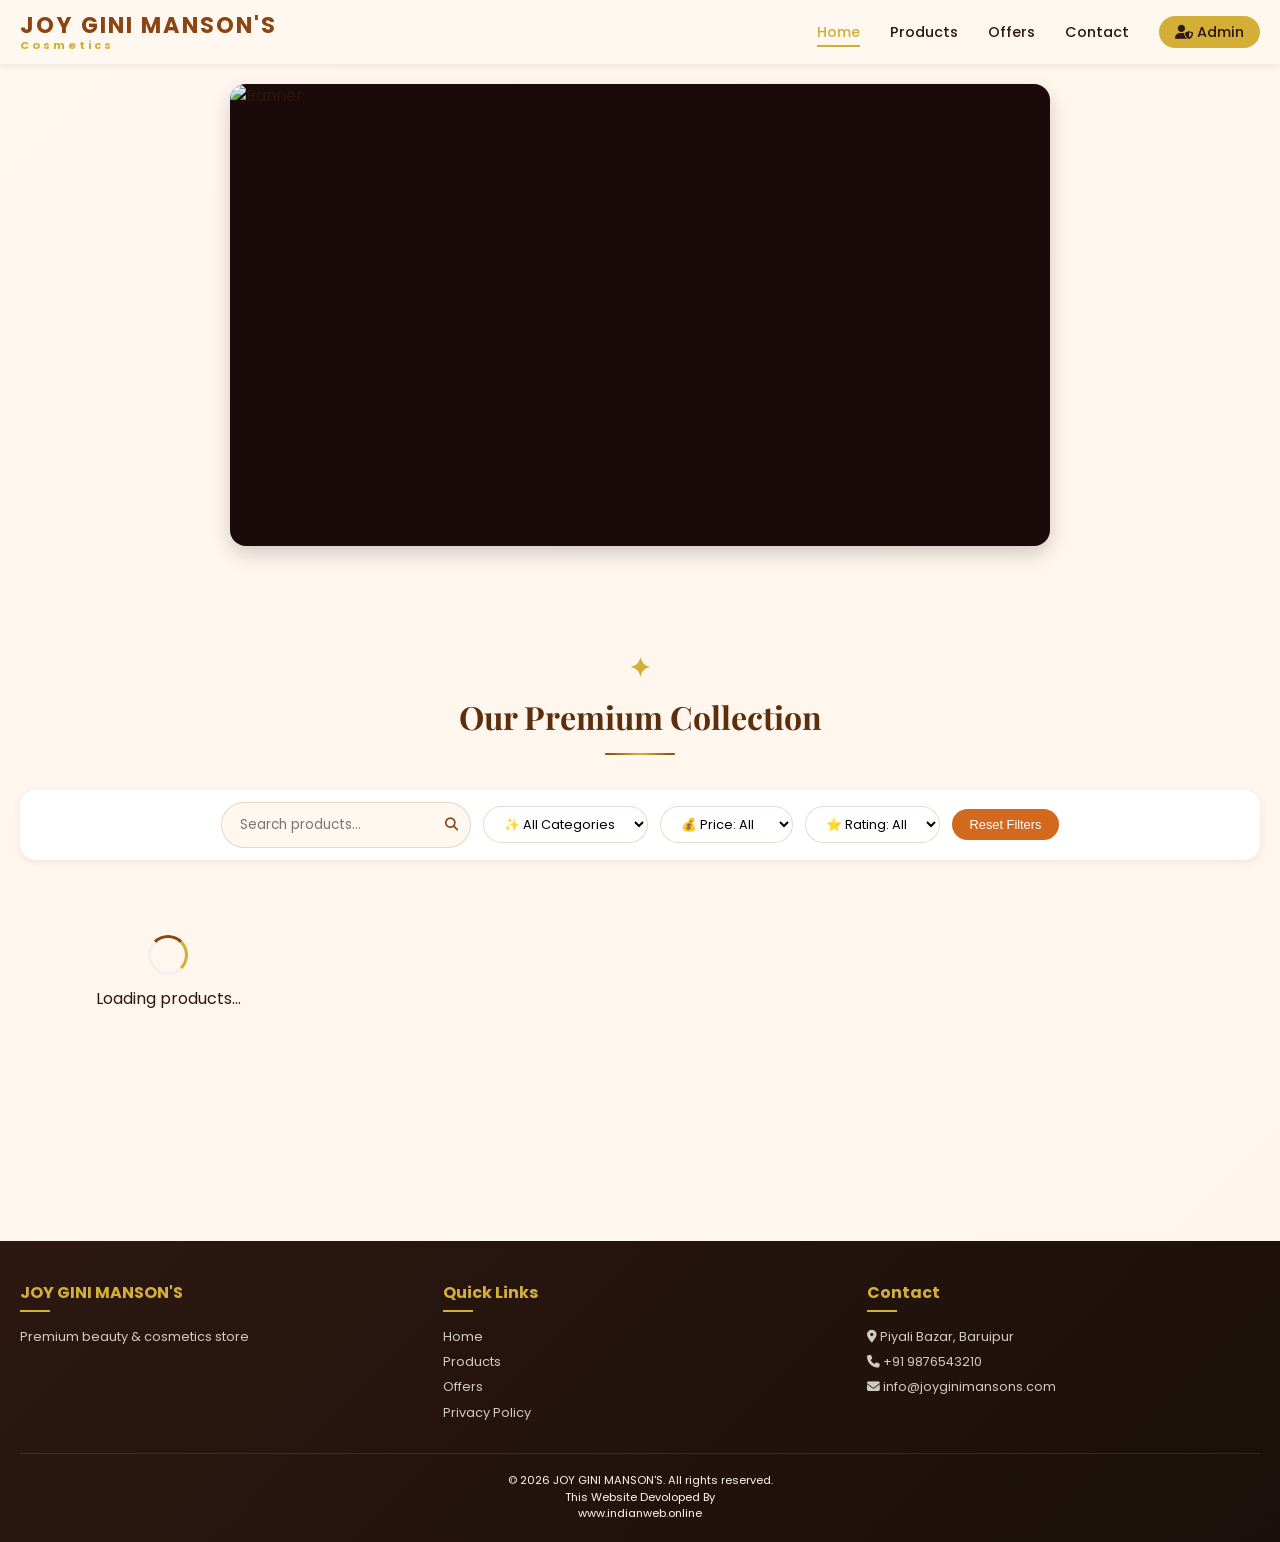
==== commit f3a2d468: "Add files via upload" ====
--- a/index.html
+++ b/index.html
@@ -3,14 +3,12 @@
 <head>
     <meta charset="UTF-8">
     <meta name="viewport" content="width=device-width, initial-scale=1.0, user-scalable=yes">
-    <title>JOY GINI MANSON'S | Premium Beauty Store</title>
-    <link rel="icon" type="image/png" href="data:image/svg+xml,<svg xmlns='http://www.w3.org/2000/svg' viewBox='0 0 100 100'><text x='50' y='85' font-size='85' text-anchor='middle' fill='%238B4513'>💄</text></svg>">
+    <title>Joy Gini Manson | Cosmetics & Jewellery Store</title>
+    <meta name="description" content="Joy Gini Manson brings you premium lifestyle, beauty, and fashion essentials with quality products, elegant collections, and a trusted shopping experience.">
+    <link rel="icon" type="image/png" href="1000088473.png">
     <link rel="stylesheet" href="https://cdnjs.cloudflare.com/ajax/libs/font-awesome/6.4.0/css/all.min.css">
     <link href="https://unpkg.com/aos@2.3.1/dist/aos.css" rel="stylesheet">
-    
-    <!-- ========== BANNER SIZE CONTROL CSS FILE ========== -->
     <link rel="stylesheet" href="banner-size.css">
-    
     <style>
         /* ========== GOOGLE FONTS ========== */
         @import url('https://fonts.googleapis.com/css2?family=Poppins:wght@300;400;500;600;700;800&family=Playfair+Display:wght@400;500;600;700&display=swap');
@@ -165,7 +163,7 @@
             .logo-text h1 span { font-size: 0.55rem; }
         }
 
-        /* ========== BANNER STRUCTURE (SIZE COMES FROM banner-size.css) ========== */
+        /* ========== BANNER STRUCTURE ========== */
         .hero-slider {
             width: 100%;
             margin: 20px 0 30px 0;
@@ -201,7 +199,6 @@
             object-position: center;
         }
 
-        /* ========== DOTS INDICATOR ========== */
         .slider-dots {
             display: flex;
             justify-content: center;
@@ -591,6 +588,30 @@
             font-size: 0.9rem;
         }
         .back-to-top.show { display: flex; align-items: center; justify-content: center; }
+        
+        /* লোড মোর সেন্টিনেল - সবসময় দৃশ্যমান কিন্তু লোডিং না হলে ছোট */
+        .load-more-trigger {
+            text-align: center;
+            margin: 20px 0;
+            padding: 10px;
+            min-height: 60px;
+            transition: all 0.2s;
+        }
+        .load-more-loader {
+            display: inline-block;
+            width: 40px;
+            height: 40px;
+            border: 3px solid #f0e4d8;
+            border-top-color: #8B4513;
+            border-radius: 50%;
+            animation: spin 1s linear infinite;
+        }
+        .no-more-products {
+            text-align: center;
+            padding: 20px;
+            color: #8B7355;
+            font-size: 0.9rem;
+        }
     </style>
 </head>
 <body>
@@ -618,7 +639,6 @@
     </div>
 </header>
 
-<!-- ========== BANNER SECTION ========== -->
 <div class="hero-slider">
     <div class="slider-container">
         <div class="slides" id="slides">
@@ -641,6 +661,13 @@
             <button class="reset-filter" id="resetFilterBtn">Reset Filters</button>
         </div>
         <div id="productGrid" class="product-grid"><div class="loading"><div class="loading-spinner"></div><p>Loading products...</p></div></div>
+        <!-- সেন্টিনেল এলিমেন্ট - এটি সবসময় visible থাকবে, লোডিং স্পিনার প্রয়োজনে দেখাবে -->
+        <div id="loadMoreTrigger" class="load-more-trigger" style="display: block;">
+            <!-- initial state: visible but no spinner yet, will show when loading -->
+        </div>
+        <div id="noMoreProducts" class="no-more-products" style="display: none;">
+            <i class="fas fa-box-open"></i> <p>No more products to load</p>
+        </div>
     </div>
 </section>
 
@@ -679,9 +706,26 @@
         const SUPABASE_ANON_KEY = 'eyJhbGciOiJIUzI1NiIsInR5cCI6IkpXVCJ9.eyJpc3MiOiJzdXBhYmFzZSIsInJlZiI6InNibmt4cGx5amlmaXNocm9jamdlIiwicm9sZSI6ImFub24iLCJpYXQiOjE3NzY4MDA5OTUsImV4cCI6MjA5MjM3Njk5NX0.dVASIJbH19EIEy6oenyjwKb2sJVjQ3YPZir6iNZCKGk';
         const supabase = window.supabase.createClient(SUPABASE_URL, SUPABASE_ANON_KEY);
         
+        // ---------- GLOBAL VARIABLES ----------
         let currentSlides = [];
         let currentSlideIndex = 0;
         let slideInterval;
+        let catMap = {};
+        
+        let currentPage = 1;
+        const itemsPerPage = 12;
+        let isLoading = false;
+        let hasMore = true;
+        let currentFilters = {
+            search: '',
+            category: 'all',
+            price: 'all',
+            rating: 'all'
+        };
+        let totalProductCount = 0;
+        let allProductRatings = new Map();
+        
+        let observer = null;
         
         function showAlert(msg,type){
             let a=document.createElement('div');
@@ -691,7 +735,6 @@
             setTimeout(()=>a.remove(),3000);
         }
         
-        // ========== RATING FUNCTIONS ==========
         function getStarRating(rating) {
             const fullStars = Math.floor(rating);
             const halfStar = (rating % 1) >= 0.5;
@@ -703,79 +746,47 @@
             return starsHtml;
         }
         
-        async function enrichWithReviews(products) {
-            if(!products.length) return products;
-            const ids = products.map(p => p.id);
-            const {data: reviews} = await supabase.from('product_reviews').select('product_id, rating').in('product_id', ids);
-            if(!reviews) return products;
-            const map = new Map();
-            reviews.forEach(r => {
-                if(!map.has(r.product_id)) map.set(r.product_id, {sum: 0, count: 0});
-                let cur = map.get(r.product_id);
-                cur.sum += r.rating;
-                cur.count++;
-            });
-            return products.map(p => {
-                let rev = map.get(p.id);
-                if(rev) {
-                    p.avg_rating = rev.sum / rev.count;
-                    p.review_count = rev.count;
-                } else {
-                    p.avg_rating = 0;
-                    p.review_count = 0;
-                }
-                return p;
-            });
-        }
-        
-        async function loadProducts(search='',cat='all',priceRange='all',ratingMin='all'){
-            const grid=document.getElementById('productGrid');
-            grid.innerHTML='<div class="loading"><div class="loading-spinner"></div><p>Loading products...</p></div>';
-            let query=supabase.from('products').select('*');
-            try{
-                let{data:test}=await supabase.from('products').select('is_active').limit(1);
-                if(test && test[0]?.hasOwnProperty('is_active')) query=query.eq('is_active',true);
-            }catch(e){}
-            if(search) query=query.ilike('name',`%${search}%`);
-            let{data}=await query;
-            let products=data||[];
-            if(cat!=='all') products=products.filter(p=>p.category_id==cat);
-            if(priceRange!=='all'){
-                if(priceRange==='0-500') products=products.filter(p=>p.price<500);
-                else if(priceRange==='500-1000') products=products.filter(p=>p.price>=500 && p.price<=1000);
-                else if(priceRange==='1000-2000') products=products.filter(p=>p.price>=1000 && p.price<=2000);
-                else if(priceRange==='2000-5000') products=products.filter(p=>p.price>=2000 && p.price<=5000);
-                else if(priceRange==='5000+') products=products.filter(p=>p.price>5000);
-            }
+        async function enrichSingleProductRating(product) {
+            if(allProductRatings.has(product.id)) {
+                product.avg_rating = allProductRatings.get(product.id).avg;
+                product.review_count = allProductRatings.get(product.id).count;
+                return product;
+            }
+            const {data: reviews} = await supabase.from('product_reviews').select('rating').eq('product_id', product.id);
+            let sum=0, count=0;
+            if(reviews) {
+                reviews.forEach(r=>{ sum+=r.rating; count++; });
+            }
+            let avg = count>0 ? sum/count : 0;
+            allProductRatings.set(product.id, {avg, count});
+            product.avg_rating = avg;
+            product.review_count = count;
+            return product;
+        }
+        
+        function optimizeImageUrl(url) {
+            if(!url || url.includes('placehold.co')) return url;
+            if(url.includes('?')) return url + '&width=300&height=300&quality=75';
+            else return url + '?width=300&height=300&quality=75';
+        }
+        
+        async function renderProducts(products, append = false) {
+            const grid = document.getElementById('productGrid');
+            if(!append) grid.innerHTML = '';
             
-            // افزودن نظرات
-            let enriched = await enrichWithReviews(products);
+            const enrichedProducts = await Promise.all(products.map(p => enrichSingleProductRating(p)));
             
-            if(ratingMin!=='all'){
-                let min=parseInt(ratingMin);
-                enriched=enriched.filter(p=>(p.avg_rating||0)>=min);
-            }
-            if(!enriched.length){
-                grid.innerHTML='<div style="text-align:center;padding:50px;"><i class="fas fa-box-open"></i><p>No products found</p></div>';
-                return;
-            }
-            const{data:cats}=await supabase.from('categories').select('id,name');
-            const catMap={};if(cats) cats.forEach(c=>catMap[c.id]=c.name);
-            renderProducts(enriched,catMap);
-        }
-        
-        function renderProducts(products,catMap){
-            const grid=document.getElementById('productGrid');
-            grid.innerHTML=products.map(p=>{
+            const html = enrichedProducts.map(p => {
                 let stock=p.stock_quantity||0;
                 let stockStatus=stock>0?`<span class="in-stock"><i class="fas fa-check-circle"></i> ${stock} in stock</span>`:`<span class="out-stock"><i class="fas fa-times-circle"></i> Out of stock</span>`;
                 let catName=catMap[p.category_id]||'Uncategorized';
                 let rating = p.avg_rating || 0;
                 let reviewCount = p.review_count || 0;
                 let starsHtml = getStarRating(rating);
+                let optimizedImg = optimizeImageUrl(p.image_url);
                 
                 return `<div class="product-card" data-id="${p.id}" data-name="${p.name.replace(/'/g,"\\'")}" data-price="${p.price}">
-                    <div class="product-image"><img src="${p.image_url||'https://placehold.co/400x400/8B4513/white?text=Product'}" onerror="this.src='https://placehold.co/400x400/8B4513/white?text=Product'"></div>
+                    <div class="product-image"><img src="${optimizedImg || 'https://placehold.co/400x400/8B4513/white?text=Product'}" loading="lazy" onerror="this.src='https://placehold.co/400x400/8B4513/white?text=Product'"></div>
                     <div class="product-info">
                         <div class="product-category">${catName}</div>
                         <div class="product-title">${p.name}</div>
@@ -790,11 +801,186 @@
                 </div>`;
             }).join('');
             
-            document.querySelectorAll('.product-card').forEach(c=>c.addEventListener('click',(e)=>{
-                window.location.href=`product-detail.html?id=${c.dataset.id}`;
-            }));
-        }
-        
+            if(append) grid.insertAdjacentHTML('beforeend', html);
+            else grid.innerHTML = html;
+            
+            document.querySelectorAll('.product-card').forEach(card=>{
+                card.addEventListener('click',(e)=>{
+                    window.location.href=`product-detail.html?id=${card.dataset.id}`;
+                });
+            });
+        }
+        
+        async function fetchProductsPage(page, filters) {
+            let query = supabase.from('products').select('*', { count: 'exact' });
+            try{
+                let {data:test}=await supabase.from('products').select('is_active').limit(1);
+                if(test && test[0]?.hasOwnProperty('is_active')) query=query.eq('is_active',true);
+            } catch(e){}
+            
+            if(filters.search && filters.search.trim() !== '') {
+                query = query.ilike('name', `%${filters.search}%`);
+            }
+            if(filters.category !== 'all') {
+                query = query.eq('category_id', filters.category);
+            }
+            if(filters.price !== 'all') {
+                if(filters.price === '0-500') query = query.lt('price', 500);
+                else if(filters.price === '500-1000') query = query.gte('price', 500).lte('price', 1000);
+                else if(filters.price === '1000-2000') query = query.gte('price', 1000).lte('price', 2000);
+                else if(filters.price === '2000-5000') query = query.gte('price', 2000).lte('price', 5000);
+                else if(filters.price === '5000+') query = query.gt('price', 5000);
+            }
+            
+            const from = (page-1) * itemsPerPage;
+            const to = from + itemsPerPage - 1;
+            query = query.range(from, to);
+            
+            const { data, error, count } = await query;
+            if(error) throw error;
+            return { products: data || [], totalCount: count || 0 };
+        }
+        
+        async function applyRatingFilter(products, minRating) {
+            if(minRating === 'all') return products;
+            const min = parseInt(minRating);
+            const filtered = [];
+            for(let p of products) {
+                await enrichSingleProductRating(p);
+                if(p.avg_rating >= min) filtered.push(p);
+            }
+            return filtered;
+        }
+        
+        // লোড মোর ফাংশন - এখানে স্পিনার দেখানো/লুকানো কন্ট্রোল
+        async function loadMoreProducts() {
+            if(isLoading || !hasMore) return;
+            isLoading = true;
+            const triggerDiv = document.getElementById('loadMoreTrigger');
+            // স্পিনার দেখান
+            triggerDiv.innerHTML = '<div class="load-more-loader"></div><p style="margin-top: 8px;">Loading more products...</p>';
+            
+            try {
+                const { products, totalCount } = await fetchProductsPage(currentPage, currentFilters);
+                let filteredProducts = products;
+                if(currentFilters.rating !== 'all') {
+                    filteredProducts = await applyRatingFilter(products, currentFilters.rating);
+                }
+                
+                if(filteredProducts.length === 0 && products.length > 0) {
+                    // রেটিং ফিল্টারের কারণে এই পৃষ্ঠায় কিছু নেই, পরের পৃষ্ঠায় যান
+                    if( (currentPage * itemsPerPage) >= totalCount ) {
+                        hasMore = false;
+                        triggerDiv.style.display = 'none';
+                        document.getElementById('noMoreProducts').style.display = 'block';
+                    } else {
+                        currentPage++;
+                        isLoading = false;
+                        triggerDiv.innerHTML = ''; // clear spinner
+                        await loadMoreProducts(); // recursive call for next page
+                        return;
+                    }
+                } else if(filteredProducts.length > 0) {
+                    await renderProducts(filteredProducts, true);
+                    currentPage++;
+                    
+                    if( (currentPage-1) * itemsPerPage >= totalCount ) {
+                        hasMore = false;
+                        triggerDiv.style.display = 'none';
+                        document.getElementById('noMoreProducts').style.display = 'block';
+                    } else {
+                        // আরও পণ্য আছে, স্পিনার সরিয়ে সেন্টিনেল প্রস্তুত রাখুন
+                        triggerDiv.innerHTML = ''; // empty but visible for observer
+                        // অবজারভার পুনরায় সেট করুন (যদি আগে disconnect হয়ে থাকে)
+                        setupIntersectionObserver();
+                    }
+                } else {
+                    hasMore = false;
+                    triggerDiv.style.display = 'none';
+                    if(currentPage === 1) {
+                        document.getElementById('productGrid').innerHTML = '<div style="text-align:center;padding:50px;"><i class="fas fa-box-open"></i><p>No products found</p></div>';
+                    } else {
+                        document.getElementById('noMoreProducts').style.display = 'block';
+                    }
+                }
+            } catch(err) {
+                console.error(err);
+                showAlert('Error loading products: '+err.message, 'error');
+                triggerDiv.innerHTML = '<p style="color:red;">Failed to load. <button onclick="location.reload()">Retry</button></p>';
+            } finally {
+                isLoading = false;
+                // যদি আর পণ্য না থাকে তাহলে স্পিনার সরানোর দরকার নেই, already handled
+            }
+        }
+        
+        function setupIntersectionObserver() {
+            if(observer) observer.disconnect();
+            const trigger = document.getElementById('loadMoreTrigger');
+            if(!trigger) return;
+            // নিশ্চিত করুন ট্রিগার এলিমেন্টটি দৃশ্যমান (display: block)
+            trigger.style.display = 'block';
+            observer = new IntersectionObserver((entries) => {
+                if(entries[0].isIntersecting && !isLoading && hasMore) {
+                    loadMoreProducts();
+                }
+            }, { threshold: 0.1, rootMargin: '0px 0px 100px 0px' });
+            observer.observe(trigger);
+        }
+        
+        async function refreshProducts() {
+            currentPage = 1;
+            hasMore = true;
+            isLoading = false;
+            const grid = document.getElementById('productGrid');
+            grid.innerHTML = '<div class="loading"><div class="loading-spinner"></div><p>Loading products...</p></div>';
+            const triggerDiv = document.getElementById('loadMoreTrigger');
+            triggerDiv.style.display = 'block';
+            triggerDiv.innerHTML = ''; // স্পিনার পরিষ্কার
+            document.getElementById('noMoreProducts').style.display = 'none';
+            
+            if(observer) observer.disconnect();
+            
+            try {
+                const { products, totalCount } = await fetchProductsPage(1, currentFilters);
+                let filteredProducts = products;
+                if(currentFilters.rating !== 'all') {
+                    filteredProducts = await applyRatingFilter(products, currentFilters.rating);
+                }
+                
+                if(filteredProducts.length === 0 && products.length === 0) {
+                    grid.innerHTML = '<div style="text-align:center;padding:50px;"><i class="fas fa-box-open"></i><p>No products found</p></div>';
+                    triggerDiv.style.display = 'none';
+                    return;
+                }
+                
+                await renderProducts(filteredProducts, false);
+                currentPage = 2;
+                
+                if( (currentPage-1) * itemsPerPage >= totalCount ) {
+                    hasMore = false;
+                    triggerDiv.style.display = 'none';
+                    if(filteredProducts.length > 0) {
+                        document.getElementById('noMoreProducts').style.display = 'block';
+                    }
+                } else {
+                    // আরও পণ্য আছে, অবজারভার সেট করুন
+                    setupIntersectionObserver();
+                }
+            } catch(err) {
+                console.error(err);
+                grid.innerHTML = '<div style="text-align:center;padding:50px;"><p>Error loading products. Please try again.</p></div>';
+            }
+        }
+        
+        function applyFilters() {
+            currentFilters.search = document.getElementById('searchInput').value;
+            currentFilters.category = document.getElementById('categoryFilter').value;
+            currentFilters.price = document.getElementById('priceFilter').value;
+            currentFilters.rating = document.getElementById('ratingFilter').value;
+            refreshProducts();
+        }
+        
+        // ---------- স্লাইডার, সেটিংস, ক্যাটাগরি (আগের মতই) ----------
         async function loadSettings(){
             let{data}=await supabase.from('store_settings').select('*').single();
             if(data){
@@ -830,25 +1016,27 @@
             let{data}=await supabase.from('categories').select('*').order('name');
             let filter=document.getElementById('categoryFilter');
             filter.innerHTML='<option value="all">✨ All Categories</option>';
-            if(data) data.forEach(c=>filter.innerHTML+=`<option value="${c.id}">${c.name}</option>`);
+            if(data) {
+                data.forEach(c=>{
+                    filter.innerHTML+=`<option value="${c.id}">${c.name}</option>`;
+                    catMap[c.id]=c.name;
+                });
+            }
         }
         
         function renderSliders(){
             let slidesContainer = document.getElementById('slides');
             let dotsContainer = document.getElementById('sliderDots');
-            
             if(!currentSlides.length){
                 slidesContainer.innerHTML = `<div class="slide" onclick="location.href='#products'"><img src="https://placehold.co/600x400/8B4513/FFD700?text=JOY+GINI+MANSON'S" alt="Banner"></div>`;
                 dotsContainer.innerHTML = '<div class="dot active"></div>';
                 return;
             }
-            
             slidesContainer.innerHTML = currentSlides.map((slide, idx) => `
                 <div class="slide" onclick="location.href='${slide.button_link || '#products'}'">
                     <img src="${slide.image}" alt="${slide.title || 'Banner'}">
                 </div>
             `).join('');
-            
             dotsContainer.innerHTML = '';
             for(let i = 0; i < currentSlides.length; i++) {
                 let dot = document.createElement('div');
@@ -862,7 +1050,6 @@
                 };
                 dotsContainer.appendChild(dot);
             }
-            
             slidesContainer.style.transition = 'none';
             slidesContainer.style.transform = 'translateX(0%)';
             slidesContainer.offsetHeight;
@@ -888,43 +1075,29 @@
         function goToSlide(index){
             const slidesContainer = document.getElementById('slides');
             const dots = document.querySelectorAll('.dot');
-            
             if(!slidesContainer || !dots.length) return;
             if(index >= currentSlides.length) index = 0;
             if(index < 0) index = currentSlides.length - 1;
-            
             slidesContainer.style.transform = `translateX(-${index * 100}%)`;
-            
             dots.forEach((dot, i) => {
                 if(i === index) dot.classList.add('active');
                 else dot.classList.remove('active');
             });
-            
             currentSlideIndex = index;
         }
         
-        // Event Listeners
-        document.getElementById('searchBtn')?.addEventListener('click',()=>{
-            loadProducts(document.getElementById('searchInput').value, document.getElementById('categoryFilter').value, document.getElementById('priceFilter').value, document.getElementById('ratingFilter').value);
-        });
-        document.getElementById('searchInput')?.addEventListener('keypress',(e)=>{
-            if(e.key==='Enter') loadProducts(document.getElementById('searchInput').value, document.getElementById('categoryFilter').value, document.getElementById('priceFilter').value, document.getElementById('ratingFilter').value);
-        });
-        document.getElementById('categoryFilter')?.addEventListener('change',()=>{
-            loadProducts(document.getElementById('searchInput').value, document.getElementById('categoryFilter').value, document.getElementById('priceFilter').value, document.getElementById('ratingFilter').value);
-        });
-        document.getElementById('priceFilter')?.addEventListener('change',()=>{
-            loadProducts(document.getElementById('searchInput').value, document.getElementById('categoryFilter').value, document.getElementById('priceFilter').value, document.getElementById('ratingFilter').value);
-        });
-        document.getElementById('ratingFilter')?.addEventListener('change',()=>{
-            loadProducts(document.getElementById('searchInput').value, document.getElementById('categoryFilter').value, document.getElementById('priceFilter').value, document.getElementById('ratingFilter').value);
-        });
+        // ইভেন্ট লিসেনার
+        document.getElementById('searchBtn')?.addEventListener('click', applyFilters);
+        document.getElementById('searchInput')?.addEventListener('keypress',(e)=>{ if(e.key==='Enter') applyFilters(); });
+        document.getElementById('categoryFilter')?.addEventListener('change', applyFilters);
+        document.getElementById('priceFilter')?.addEventListener('change', applyFilters);
+        document.getElementById('ratingFilter')?.addEventListener('change', applyFilters);
         document.getElementById('resetFilterBtn')?.addEventListener('click',()=>{
             document.getElementById('searchInput').value='';
             document.getElementById('categoryFilter').value='all';
             document.getElementById('priceFilter').value='all';
             document.getElementById('ratingFilter').value='all';
-            loadProducts('','all','all','all');
+            applyFilters();
         });
         document.getElementById('menuToggle')?.addEventListener('click',()=>document.getElementById('navMenu')?.classList.toggle('active'));
         window.addEventListener('scroll',()=>{
@@ -932,9 +1105,49 @@
         });
         document.getElementById('backToTop')?.addEventListener('click',()=>window.scrollTo({top:0,behavior:'smooth'}));
         
-        loadSettings();
-        loadCategories();
-        loadProducts();
+        // অর্ডার ফর্ম
+        document.getElementById('orderForm')?.addEventListener('submit', async (e) => {
+            e.preventDefault();
+            const productId = document.getElementById('productId').value;
+            const productName = document.getElementById('productName').value;
+            const productPrice = parseFloat(document.getElementById('productPrice').value);
+            const customerName = document.getElementById('customerName').value;
+            const customerPhone = document.getElementById('customerPhone').value;
+            const customerAddress = document.getElementById('customerAddress').value;
+            const quantity = parseInt(document.getElementById('quantity').value);
+            const specialInstructions = document.getElementById('specialInstructions').value;
+            
+            const orderData = {
+                order_number: 'ORD' + Date.now(),
+                customer_name: customerName,
+                customer_phone: customerPhone,
+                customer_address: customerAddress,
+                product_id: productId,
+                product_name: productName,
+                quantity: quantity,
+                price: productPrice,
+                total: productPrice * quantity,
+                special_instructions: specialInstructions,
+                status: 'pending',
+                order_type: 'online',
+                order_date: new Date().toISOString()
+            };
+            const { error } = await supabase.from('orders').insert([orderData]);
+            if(error) showAlert('Order failed: ' + error.message, 'error');
+            else {
+                showAlert('Order placed successfully! We will contact you soon.', 'success');
+                document.getElementById('orderModal').classList.remove('active');
+                document.getElementById('orderForm').reset();
+            }
+        });
+        document.getElementById('modalClose')?.addEventListener('click', () => document.getElementById('orderModal').classList.remove('active'));
+        
+        async function init() {
+            await loadSettings();
+            await loadCategories();
+            await refreshProducts();
+        }
+        init();
     })();
 </script>
 </body>
